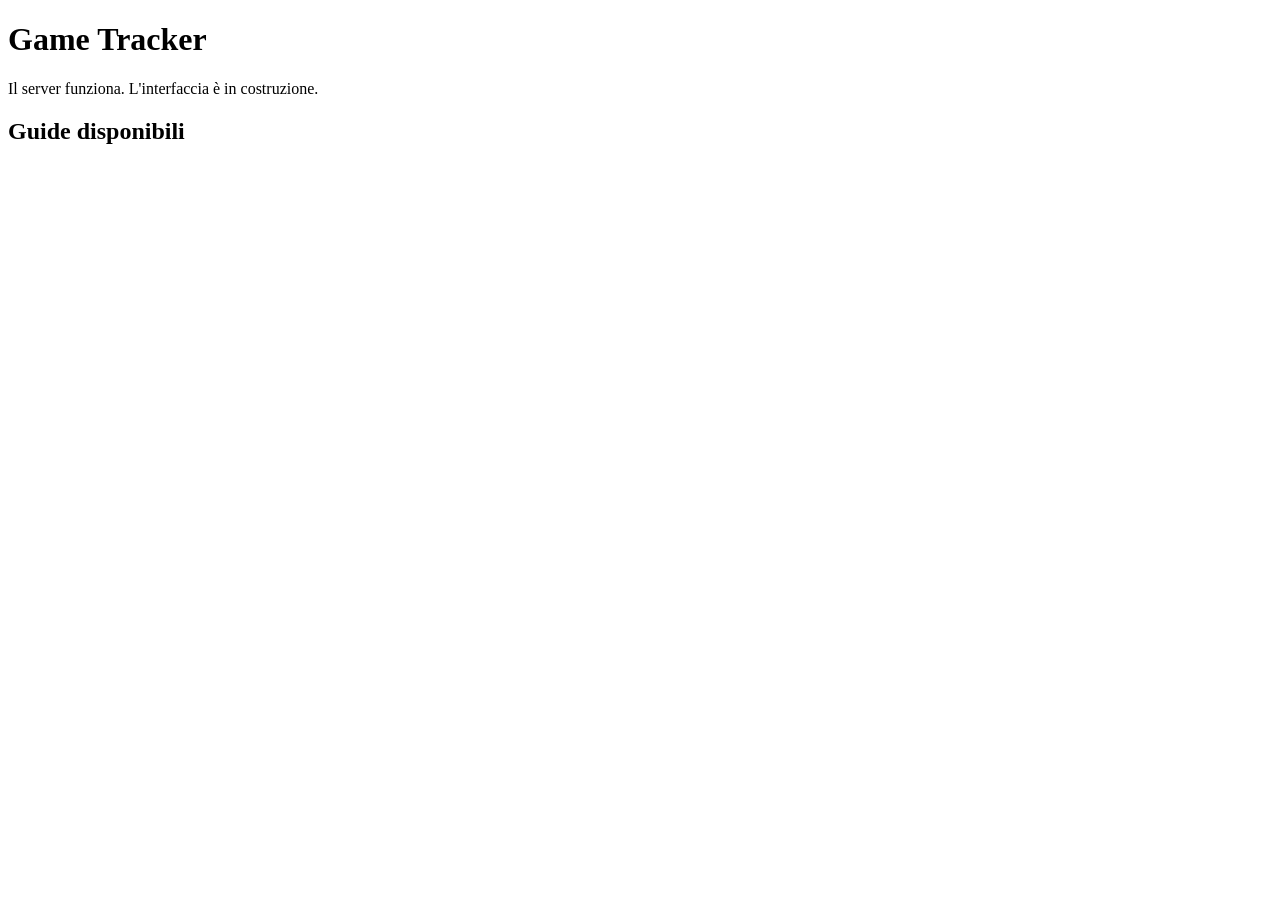
==== public/index.html @ 91b2d066 "Fase 2: server locale con API per guide e progressi Co-Authored-By: Claude Opus 5.5 <noreply@anthrop" ====
<!DOCTYPE html>
<html lang="it">
<head>
  <meta charset="utf-8">
  <meta name="viewport" content="width=device-width, initial-scale=1">
  <title>Game Tracker</title>
</head>
<body>
  <!-- Pagina provvisoria: l'interfaccia vera arriva nella fase 3 -->
  <h1>Game Tracker</h1>
  <p>Il server funziona. L'interfaccia è in costruzione.</p>
  <h2>Guide disponibili</h2>
  <ul id="giochi"></ul>

  <script>
    // Chiede al server l'elenco dei giochi e li mostra come link alla guida (in formato JSON)
    fetch('/api/giochi')
      .then((risposta) => risposta.json())
      .then((giochi) => {
        const lista = document.getElementById('giochi');
        if (giochi.length === 0) lista.innerHTML = '<li>Nessuna guida presente</li>';
        for (const gioco of giochi) {
          const voce = document.createElement('li');
          voce.innerHTML = `<a href="/api/giochi/${gioco.id}">${gioco.titolo}</a> (${gioco.piattaforma}) — storia ${gioco.completamento.storia}%, totale ${gioco.completamento.totale}%`;
          lista.appendChild(voce);
        }
      });
  </script>
</body>
</html>
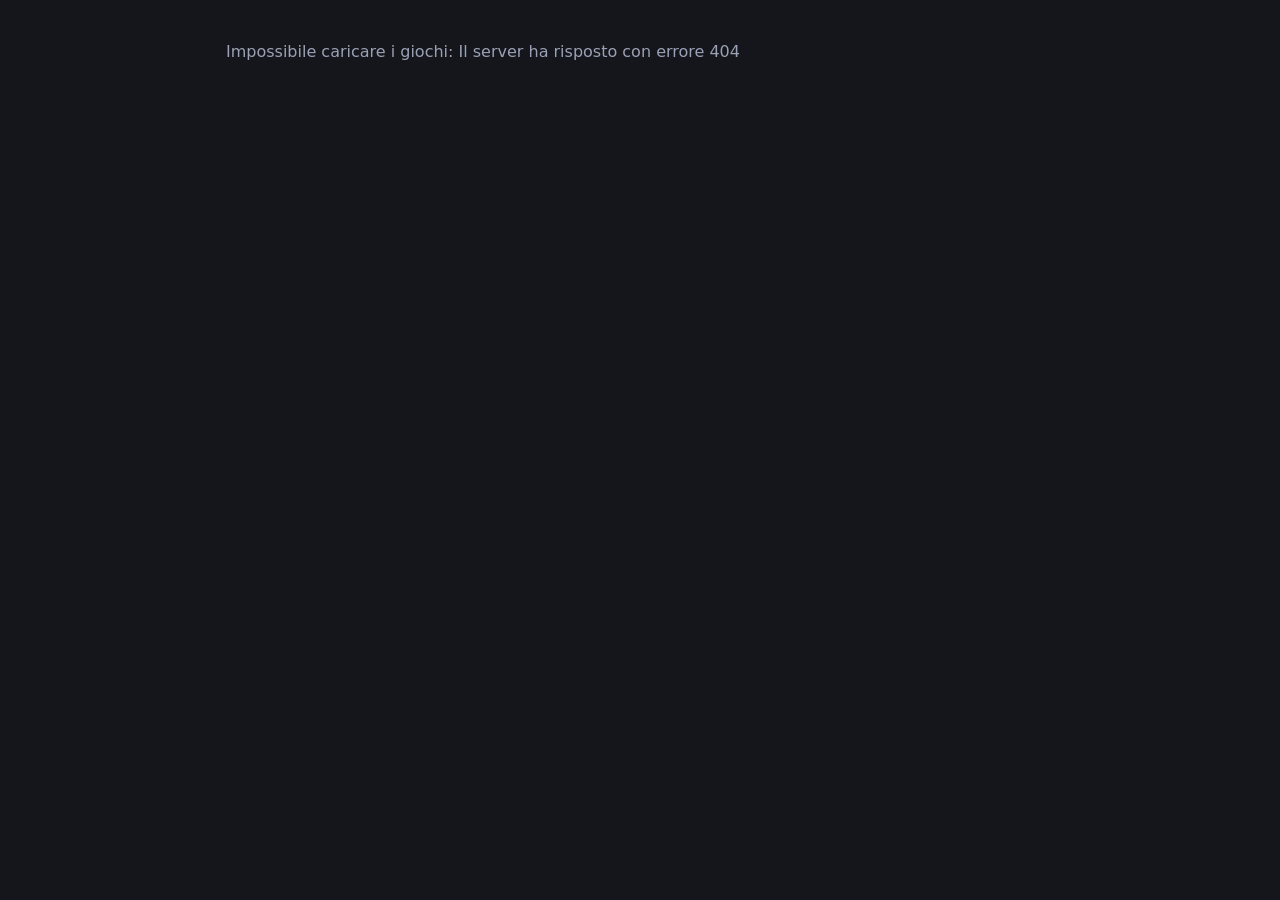
==== commit c02dac0c: "Fase 3: interfaccia con timeline, spunte, Sono qui, trofei e filtri Co-Authored-By: Claude Sonnet 5." ====
--- a/public/index.html
+++ b/public/index.html
@@ -4,27 +4,14 @@
   <meta charset="utf-8">
   <meta name="viewport" content="width=device-width, initial-scale=1">
   <title>Game Tracker</title>
+  <link rel="stylesheet" href="style.css">
 </head>
 <body>
-  <!-- Pagina provvisoria: l'interfaccia vera arriva nella fase 3 -->
-  <h1>Game Tracker</h1>
-  <p>Il server funziona. L'interfaccia è in costruzione.</p>
-  <h2>Guide disponibili</h2>
-  <ul id="giochi"></ul>
+  <!-- Tutto il contenuto viene creato da app.js dentro questo elemento -->
+  <div id="app"></div>
+  <!-- Messaggio temporaneo (es. errore di salvataggio) -->
+  <div id="avviso" class="avviso nascosto" role="status"></div>
 
-  <script>
-    // Chiede al server l'elenco dei giochi e li mostra come link alla guida (in formato JSON)
-    fetch('/api/giochi')
-      .then((risposta) => risposta.json())
-      .then((giochi) => {
-        const lista = document.getElementById('giochi');
-        if (giochi.length === 0) lista.innerHTML = '<li>Nessuna guida presente</li>';
-        for (const gioco of giochi) {
-          const voce = document.createElement('li');
-          voce.innerHTML = `<a href="/api/giochi/${gioco.id}">${gioco.titolo}</a> (${gioco.piattaforma}) — storia ${gioco.completamento.storia}%, totale ${gioco.completamento.totale}%`;
-          lista.appendChild(voce);
-        }
-      });
-  </script>
+  <script src="app.js"></script>
 </body>
 </html>
--- a/public/style.css
+++ b/public/style.css
@@ -0,0 +1,227 @@
+/* =============================================================================
+   Game Tracker — stile
+   Le "variabili" qui sotto (--nome) sono i colori: cambiandole qui cambiano ovunque.
+   ============================================================================= */
+
+:root {
+  --sfondo: #14161c;
+  --pannello: #1d2029;
+  --pannello-2: #262a35;
+  --bordo: #343948;
+  --testo: #e8eaf0;
+  --testo-tenue: #9aa1b4;
+  --accento: #5b9cff;
+
+  --storia: #5b9cff;
+  --collezionabile: #f2b84b;
+  --trofeo: #c58bff;
+  --secondaria: #52d1a0;
+  --avviso: #ff9b54;
+  --ok: #52d17a;
+
+  --raggio: 10px;
+}
+
+* { box-sizing: border-box; }
+
+body {
+  margin: 0;
+  background: var(--sfondo);
+  color: var(--testo);
+  font: 16px/1.5 system-ui, "Segoe UI", Roboto, sans-serif;
+}
+
+a { color: var(--accento); }
+.nascosto { display: none !important; }
+
+button {
+  font: inherit;
+  color: var(--testo);
+  background: var(--pannello-2);
+  border: 1px solid var(--bordo);
+  border-radius: 8px;
+  padding: 6px 12px;
+  cursor: pointer;
+}
+button:hover { border-color: var(--accento); }
+button:focus-visible, input:focus-visible, summary:focus-visible {
+  outline: 2px solid var(--accento);
+  outline-offset: 2px;
+}
+
+.contenitore { max-width: 860px; margin: 0 auto; padding: 0 16px 80px; }
+
+/* ------------------------------------------------------------------ Home */
+.titolo-app { padding: 32px 0 8px; margin: 0; font-size: 1.8rem; }
+.sottotitolo { margin: 0 0 24px; color: var(--testo-tenue); }
+
+.elenco-giochi { display: grid; gap: 12px; }
+.scheda-gioco {
+  display: block;
+  padding: 16px 18px;
+  background: var(--pannello);
+  border: 1px solid var(--bordo);
+  border-radius: var(--raggio);
+  color: inherit;
+  text-decoration: none;
+}
+.scheda-gioco:hover { border-color: var(--accento); }
+.scheda-gioco h2 { margin: 0 0 4px; font-size: 1.15rem; }
+.scheda-gioco p { margin: 0; color: var(--testo-tenue); font-size: .92rem; }
+
+/* ----------------------------------------------------- Intestazione gioco */
+.intestazione {
+  position: sticky;
+  top: 0;
+  z-index: 10;
+  background: var(--sfondo);
+  border-bottom: 1px solid var(--bordo);
+  padding: 12px 0 0;
+}
+.riga-titolo { display: flex; align-items: baseline; gap: 12px; flex-wrap: wrap; }
+.riga-titolo h1 { margin: 0; font-size: 1.3rem; }
+.riga-titolo .piattaforma { color: var(--testo-tenue); font-size: .9rem; }
+.indietro { margin-right: auto; padding: 2px 10px; }
+
+.riepilogo { display: flex; flex-wrap: wrap; gap: 6px 14px; margin: 10px 0; font-size: .9rem; }
+.contatore { color: var(--testo-tenue); }
+.contatore strong { color: var(--testo); }
+.contatore.completo strong { color: var(--ok); }
+
+.schede { display: flex; gap: 4px; }
+.scheda {
+  background: none;
+  border: none;
+  border-bottom: 3px solid transparent;
+  border-radius: 0;
+  padding: 8px 14px;
+  color: var(--testo-tenue);
+}
+.scheda.attiva { color: var(--testo); border-bottom-color: var(--accento); }
+
+/* ------------------------------------------------------------------ Filtri */
+.filtri { display: flex; flex-wrap: wrap; gap: 8px; align-items: center; margin: 16px 0; }
+.filtri .gruppo { display: inline-flex; border: 1px solid var(--bordo); border-radius: 8px; overflow: hidden; }
+.filtri .gruppo button { border: none; border-radius: 0; background: var(--pannello); }
+.filtri .gruppo button.attivo { background: var(--accento); color: #0b1020; font-weight: 600; }
+.filtri label { display: inline-flex; gap: 6px; align-items: center; color: var(--testo-tenue); cursor: pointer; }
+.filtri .spazio { margin-left: auto; display: flex; gap: 6px; }
+
+/* ------------------------------------------------------------- Avvisi box */
+.box-avviso {
+  background: rgba(255, 155, 84, .1);
+  border: 1px solid var(--avviso);
+  border-radius: var(--raggio);
+  padding: 10px 14px;
+  margin: 0 0 16px;
+  font-size: .92rem;
+}
+.box-avviso h3 { margin: 0 0 6px; font-size: .98rem; color: var(--avviso); }
+.box-avviso ul { margin: 4px 0 8px; padding-left: 20px; }
+.box-avviso p { margin: 4px 0; }
+
+/* ---------------------------------------------------------------- Capitoli */
+.capitolo {
+  background: var(--pannello);
+  border: 1px solid var(--bordo);
+  border-radius: var(--raggio);
+  margin-bottom: 12px;
+  overflow: hidden;
+}
+.capitolo.corrente { border-color: var(--accento); }
+
+.testata-capitolo {
+  display: flex;
+  align-items: center;
+  gap: 12px;
+  width: 100%;
+  text-align: left;
+  background: none;
+  border: none;
+  border-radius: 0;
+  padding: 12px 16px;
+}
+.testata-capitolo .freccia { transition: transform .15s; color: var(--testo-tenue); }
+.capitolo.aperto .freccia { transform: rotate(90deg); }
+.testata-capitolo .numero { color: var(--testo-tenue); min-width: 1.6em; }
+.testata-capitolo .nome { font-weight: 600; flex: 1; }
+.testata-capitolo .stato { color: var(--testo-tenue); font-size: .82rem; text-align: right; }
+.capitolo.finito .testata-capitolo .nome::after { content: " ✓"; color: var(--ok); }
+
+.corpo-capitolo { display: none; border-top: 1px solid var(--bordo); }
+.capitolo.aperto .corpo-capitolo { display: block; }
+.riepilogo-capitolo { margin: 0; padding: 10px 16px; color: var(--testo-tenue); font-size: .9rem; border-bottom: 1px solid var(--bordo); }
+
+/* -------------------------------------------------------------------- Passi */
+.passo {
+  display: flex;
+  gap: 12px;
+  padding: 12px 16px;
+  border-bottom: 1px solid var(--bordo);
+  border-left: 4px solid var(--colore, var(--storia));
+}
+.passo:last-child { border-bottom: none; }
+.passo.t-collezionabile { --colore: var(--collezionabile); background: rgba(242, 184, 75, .04); }
+.passo.t-trofeo { --colore: var(--trofeo); background: rgba(197, 139, 255, .04); }
+.passo.t-secondaria { --colore: var(--secondaria); background: rgba(82, 209, 160, .04); }
+.passo.fatto .contenuto { opacity: .5; }
+.passo.fatto .titolo-passo { text-decoration: line-through; }
+.passo.qui { box-shadow: inset 0 0 0 2px var(--accento); background: rgba(91, 156, 255, .1); }
+
+.passo input[type="checkbox"], .trofeo-riga input[type="checkbox"] {
+  width: 22px; height: 22px; margin-top: 2px; flex: none; cursor: pointer; accent-color: var(--ok);
+}
+.contenuto { flex: 1; min-width: 0; }
+.titolo-passo { font-weight: 600; margin: 0; }
+.passo.t-storia .titolo-passo { font-size: 1.02rem; }
+.passo:not(.t-storia) .titolo-passo { font-weight: 500; }
+.etichetta { font-size: .78rem; color: var(--colore); text-transform: uppercase; letter-spacing: .04em; font-weight: 700; }
+
+.contenuto p { margin: 6px 0 0; }
+.dove { color: var(--testo); }
+.dove b, .nota b { color: var(--testo-tenue); font-weight: 600; }
+.nota, .nota-mancabile, .nota-verifica { font-size: .9rem; color: var(--testo-tenue); }
+.nota-mancabile { color: var(--avviso); }
+.nota-verifica { color: var(--avviso); }
+
+details.soluzione { margin-top: 8px; background: var(--pannello-2); border-radius: 8px; padding: 6px 12px; }
+details.soluzione summary { cursor: pointer; color: var(--accento); }
+details.soluzione p { margin: 6px 0 2px; }
+
+.azioni-passo { margin-top: 8px; }
+.azioni-passo button { font-size: .85rem; padding: 3px 10px; }
+.passo.qui .azioni-passo button { background: var(--accento); color: #0b1020; border-color: var(--accento); font-weight: 600; }
+
+/* ------------------------------------------------------------------ Trofei */
+.trofeo-riga {
+  display: flex; gap: 12px; padding: 12px 16px; margin-bottom: 8px;
+  background: var(--pannello); border: 1px solid var(--bordo); border-radius: var(--raggio);
+}
+.trofeo-riga.fatto .contenuto { opacity: .5; }
+.trofeo-riga.pronto { border-color: var(--ok); }
+.grado { font-size: .75rem; font-weight: 700; text-transform: uppercase; padding: 1px 8px; border-radius: 999px; color: #14161c; margin-left: 6px; }
+.grado.platino { background: #bfe3ff; }
+.grado.oro { background: #f2c94c; }
+.grado.argento { background: #cfd4de; }
+.grado.bronzo { background: #d99062; }
+.grado.obiettivo { background: #9ad1ff; }
+.avanzamento { font-size: .88rem; color: var(--testo-tenue); margin-top: 6px; }
+.avanzamento.pronto { color: var(--ok); font-weight: 600; }
+
+/* -------------------------------------------------------------------- Info */
+.info h2 { font-size: 1.1rem; margin: 24px 0 8px; }
+.info ul, .info ol { padding-left: 22px; }
+.info li { margin-bottom: 6px; }
+
+/* ------------------------------------------------------------ Messaggi vari */
+.avviso {
+  position: fixed; left: 50%; bottom: 20px; transform: translateX(-50%);
+  background: #5a2430; border: 1px solid #ff6b81; color: #fff;
+  padding: 10px 16px; border-radius: 8px; z-index: 50; max-width: 90vw;
+}
+.vuoto { color: var(--testo-tenue); padding: 24px 0; }
+
+@media (max-width: 560px) {
+  .testata-capitolo .stato { display: none; }
+  .passo, .trofeo-riga { padding: 12px; }
+}
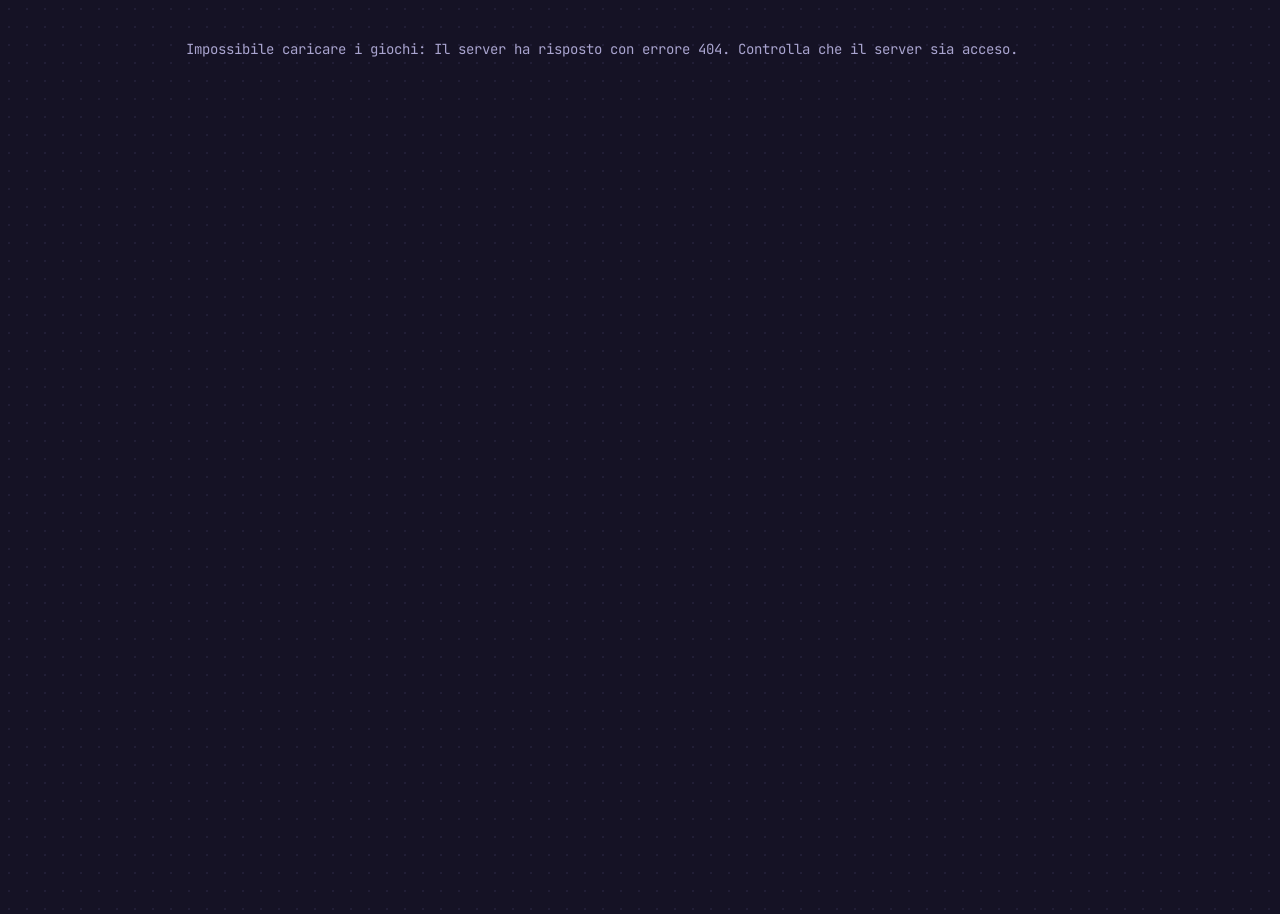
==== commit 2a37a770: "Nuovo stile retro/pixel in stile Hyprland Barra waybar, finestre a gradini, font pixel locali, icone" ====
--- a/public/index.html
+++ b/public/index.html
@@ -2,15 +2,22 @@
 <html lang="it">
 <head>
   <meta charset="utf-8">
-  <meta name="viewport" content="width=device-width, initial-scale=1">
+  <meta name="viewport" content="width=device-width, initial-scale=1, viewport-fit=cover">
+  <meta name="theme-color" content="#151225">
+  <meta name="color-scheme" content="dark">
   <title>Game Tracker</title>
+  <link rel="preload" href="fonts/pixelify-sans.woff2" as="font" type="font/woff2" crossorigin>
+  <link rel="preload" href="fonts/jetbrains-mono.woff2" as="font" type="font/woff2" crossorigin>
   <link rel="stylesheet" href="style.css">
 </head>
 <body>
+  <a class="salta" href="#contenuto">Vai al contenuto</a>
+
   <!-- Tutto il contenuto viene creato da app.js dentro questo elemento -->
   <div id="app"></div>
-  <!-- Messaggio temporaneo (es. errore di salvataggio) -->
-  <div id="avviso" class="avviso nascosto" role="status"></div>
+
+  <!-- Messaggio temporaneo (es. errore di salvataggio); aria-live lo fa leggere ai lettori di schermo -->
+  <div id="avviso" class="avviso nascosto" role="status" aria-live="polite"></div>
 
   <script src="app.js"></script>
 </body>
--- a/public/style.css
+++ b/public/style.css
@@ -1,227 +1,346 @@
 /* =============================================================================
-   Game Tracker — stile
-   Le "variabili" qui sotto (--nome) sono i colori: cambiandole qui cambiano ovunque.
+   Game Tracker — stile "desktop retrò"
+   Idea: un tiling window manager (alla Hyprland) in versione pixel art.
+   - la barra in alto è la "waybar": spazi di lavoro a sinistra, contatori a destra
+   - ogni capitolo è una finestra con bordo a gradini; quella attiva ha il bordo a gradiente
+   - angoli a gradini e ombre dure: niente sfumature morbide
+   Le variabili (--nome) sono i colori: cambiandole qui cambiano ovunque.
    ============================================================================= */
 
+@font-face {
+  font-family: "Pixelify Sans";
+  src: url("fonts/pixelify-sans.woff2") format("woff2");
+  font-weight: 400 700;
+  font-display: swap;
+}
+@font-face {
+  font-family: "JetBrains Mono";
+  src: url("fonts/jetbrains-mono.woff2") format("woff2");
+  font-weight: 100 800;
+  font-display: swap;
+}
+
 :root {
-  --sfondo: #14161c;
-  --pannello: #1d2029;
-  --pannello-2: #262a35;
-  --bordo: #343948;
-  --testo: #e8eaf0;
-  --testo-tenue: #9aa1b4;
-  --accento: #5b9cff;
-
-  --storia: #5b9cff;
-  --collezionabile: #f2b84b;
-  --trofeo: #c58bff;
-  --secondaria: #52d1a0;
-  --avviso: #ff9b54;
-  --ok: #52d17a;
-
-  --raggio: 10px;
+  color-scheme: dark;
+
+  --sfondo: #151225;
+  --punti: rgba(176, 160, 255, .08);
+  --superficie: #1e1a35;
+  --superficie-2: #2a2549;
+  --superficie-3: #383160;
+  --bordo: #3d3766;
+  --testo: #e8e4ff;
+  --tenue: #a9a4cf;
+  --inchiostro: #0e0b1c;      /* testo scuro sopra i colori pieni */
+
+  --ciano: #33ccff;
+  --verde: #00ff99;
+  --ok: #5af78e;
+  --oro: #ffcb6b;
+  --magenta: #ff79c6;
+  --viola: #b794f6;
+  --arancio: #ff9e64;
+
+  --gradiente: linear-gradient(45deg, var(--ciano), var(--verde));
+
+  --font-pixel: "Pixelify Sans", "Courier New", monospace;
+  --font-testo: "JetBrains Mono", ui-monospace, Consolas, monospace;
+
+  /* Angolo a gradini: 2 "pixel" per lato, ogni pixel è --s */
+  --s: 3px;
+  --pixel: polygon(
+    calc(var(--s) * 2) 0, calc(100% - var(--s) * 2) 0,
+    calc(100% - var(--s) * 2) var(--s), calc(100% - var(--s)) var(--s),
+    calc(100% - var(--s)) calc(var(--s) * 2), 100% calc(var(--s) * 2),
+    100% calc(100% - var(--s) * 2), calc(100% - var(--s)) calc(100% - var(--s) * 2),
+    calc(100% - var(--s)) calc(100% - var(--s)), calc(100% - var(--s) * 2) calc(100% - var(--s)),
+    calc(100% - var(--s) * 2) 100%, calc(var(--s) * 2) 100%,
+    calc(var(--s) * 2) calc(100% - var(--s)), var(--s) calc(100% - var(--s)),
+    var(--s) calc(100% - var(--s) * 2), 0 calc(100% - var(--s) * 2),
+    0 calc(var(--s) * 2), var(--s) calc(var(--s) * 2),
+    var(--s) var(--s), calc(var(--s) * 2) var(--s)
+  );
+  --ombra: drop-shadow(4px 4px 0 #0a0817);
 }
 
 * { box-sizing: border-box; }
+
+html {
+  scroll-padding-top: 128px;  /* la barra fissa in alto (anche su due righe) non deve coprire ciò a cui si scorre */
+  -webkit-text-size-adjust: 100%;
+}
 
 body {
   margin: 0;
+  min-height: 100vh;
+  background-color: var(--sfondo);
+  background-image: radial-gradient(circle, var(--punti) 1.5px, transparent 1.5px);
+  background-size: 18px 18px;
+  color: var(--testo);
+  font: 14px/1.7 var(--font-testo);
+  -webkit-tap-highlight-color: transparent;
+  touch-action: manipulation;
+}
+
+a { color: var(--ciano); }
+.nascosto { display: none !important; }
+
+h1, h2, h3 { font-family: var(--font-pixel); font-weight: 600; text-wrap: balance; margin: 0; }
+
+.salta {
+  position: absolute; left: 12px; top: -60px; z-index: 100;
+  background: var(--ciano); color: var(--inchiostro); padding: 8px 14px; font-family: var(--font-pixel);
+}
+.salta:focus { top: 12px; }
+
+:focus-visible { outline: 2px solid var(--ciano); outline-offset: 2px; }
+
+.icona { display: inline-block; vertical-align: -1px; flex: none; image-rendering: pixelated; }
+
+.pagina {
+  max-width: 940px;
+  margin: 0 auto;
+  padding: 0 max(16px, env(safe-area-inset-right)) 96px max(16px, env(safe-area-inset-left));
+}
+
+/* ------------------------------------------------------------------ Pulsanti */
+.btn {
+  --s: 2px;
+  font: 600 14px/1 var(--font-pixel);
+  color: var(--testo);
+  background: var(--superficie-2);
+  border: 0;
+  padding: 9px 14px;
+  cursor: pointer;
+  clip-path: var(--pixel);
+  text-decoration: none;
+  display: inline-flex; align-items: center; gap: 8px;
+}
+.btn:hover { background: var(--superficie-3); color: #fff; }
+.btn:focus-visible { outline-offset: -5px; }
+.btn[aria-pressed="true"] { background: var(--gradiente); color: var(--inchiostro); }
+
+/* ------------------------------------------------------------- Barra (waybar) */
+.barra {
+  position: sticky;
+  top: 8px;
+  z-index: 20;
+  margin: 8px 0 16px;
+  filter: var(--ombra);
+}
+.barra-in {
+  --s: 3px;
+  display: flex; flex-wrap: wrap; align-items: center; gap: 6px 12px;
+  background: var(--superficie);
+  clip-path: var(--pixel);
+  padding: 8px 12px;
+}
+.spazi { display: flex; gap: 4px; }
+.spazio {
+  --s: 2px;
+  font: 600 15px/1 var(--font-pixel);
+  color: var(--tenue);
+  text-decoration: none;
+  padding: 8px 12px;
+  clip-path: var(--pixel);
+}
+.spazio:hover { color: var(--testo); background: var(--superficie-2); }
+.spazio[aria-current="page"] { background: var(--gradiente); color: var(--inchiostro); }
+.spazio:focus-visible { outline-offset: -5px; }
+.barra .indietro { margin-right: 4px; }
+
+.moduli { display: flex; flex-wrap: wrap; gap: 6px; margin-left: auto; }
+.modulo {
+  --s: 2px;
+  display: inline-flex; align-items: center; gap: 6px;
+  background: var(--superficie-2);
+  clip-path: var(--pixel);
+  padding: 5px 10px;
+  font: 500 14px/1.2 var(--font-pixel);
+  color: var(--tenue);
+  white-space: nowrap;
+}
+.modulo b { color: var(--testo); font-variant-numeric: tabular-nums; font-weight: 600; }
+.modulo.completo b { color: var(--ok); }
+.modulo .icona { color: var(--colore-modulo, var(--tenue)); }
+.m-storia { --colore-modulo: var(--ciano); }
+.m-oro { --colore-modulo: var(--oro); }
+.m-trofeo { --colore-modulo: var(--magenta); }
+
+/* ---------------------------------------------------------------- Titolo gioco */
+.titolo-gioco { margin: 24px 0 20px; }
+.titolo-gioco h1 { font-size: 34px; line-height: 1.15; }
+.titolo-gioco p { margin: 6px 0 0; color: var(--tenue); }
+
+/* -------------------------------------------------------------------- Finestre */
+.finestra { --bordo-finestra: var(--bordo); background: var(--bordo-finestra); padding: 2px; clip-path: var(--pixel); }
+.finestra-in { background: var(--superficie); clip-path: var(--pixel); }
+.capitolo { margin-bottom: 18px; filter: var(--ombra); }
+.capitolo.corrente .finestra { --bordo-finestra: var(--gradiente); }
+
+.testata { font-size: 18px; }
+.testata button {
+  display: flex; align-items: center; gap: 12px; flex-wrap: wrap;
+  width: 100%;
+  background: none; border: 0; color: inherit; font: inherit; text-align: left;
+  padding: 14px 16px;
+  cursor: pointer;
+}
+.testata button:hover { background: var(--superficie-2); }
+.testata button:focus-visible { outline-offset: -4px; }
+.testata .freccia { color: var(--tenue); }
+.capitolo.aperto .freccia { transform: rotate(90deg); }
+.testata .numero { color: var(--tenue); font-variant-numeric: tabular-nums; }
+.testata .nome { flex: 1; min-width: 0; overflow-wrap: anywhere; }
+.testata .mini { display: flex; gap: 6px; }
+.mini .modulo { font-size: 13px; padding: 3px 8px; background: var(--superficie-3); }
+.capitolo.finito .nome::after {
+  content: ""; display: inline-block; width: 14px; height: 10px; margin-left: 10px;
+  background: var(--ok);
+  -webkit-mask: var(--spunta) center / contain no-repeat; mask: var(--spunta) center / contain no-repeat;
+}
+
+.corpo { display: none; border-top: 2px solid var(--bordo); }
+.capitolo.aperto .corpo { display: block; }
+.riepilogo-capitolo { margin: 0; padding: 12px 16px; color: var(--tenue); border-bottom: 2px dotted var(--bordo); text-wrap: pretty; }
+
+/* ----------------------------------------------------------------------- Passi */
+.passo {
+  --colore: var(--ciano);
+  display: grid;
+  grid-template-columns: 22px minmax(0, 1fr);
+  gap: 14px;
+  padding: 14px 16px 14px 18px;
+  border-bottom: 2px dotted var(--bordo);
+  box-shadow: inset 4px 0 0 var(--colore);
+  scroll-margin-top: 128px;
+}
+.passo:last-child { border-bottom: 0; }
+.passo.t-collezionabile { --colore: var(--oro); }
+.passo.t-trofeo { --colore: var(--magenta); }
+.passo.t-secondaria { --colore: var(--viola); }
+.passo.fatto .contenuto { opacity: .55; }
+.passo.fatto .titolo-passo { text-decoration: line-through; text-decoration-thickness: 2px; }
+.passo.qui {
+  background: rgba(51, 204, 255, .09);
+  box-shadow: inset 4px 0 0 var(--colore), inset 0 0 0 2px var(--ciano);
+}
+
+.spunta {
+  appearance: none; -webkit-appearance: none;
+  width: 22px; height: 22px; margin: 2px 0 0;
   background: var(--sfondo);
-  color: var(--testo);
-  font: 16px/1.5 system-ui, "Segoe UI", Roboto, sans-serif;
-}
-
-a { color: var(--accento); }
-.nascosto { display: none !important; }
-
-button {
-  font: inherit;
-  color: var(--testo);
-  background: var(--pannello-2);
-  border: 1px solid var(--bordo);
-  border-radius: 8px;
-  padding: 6px 12px;
+  border: 2px solid var(--tenue);
+  border-radius: 0;
   cursor: pointer;
 }
-button:hover { border-color: var(--accento); }
-button:focus-visible, input:focus-visible, summary:focus-visible {
-  outline: 2px solid var(--accento);
-  outline-offset: 2px;
-}
-
-.contenitore { max-width: 860px; margin: 0 auto; padding: 0 16px 80px; }
-
-/* ------------------------------------------------------------------ Home */
-.titolo-app { padding: 32px 0 8px; margin: 0; font-size: 1.8rem; }
-.sottotitolo { margin: 0 0 24px; color: var(--testo-tenue); }
-
-.elenco-giochi { display: grid; gap: 12px; }
-.scheda-gioco {
-  display: block;
-  padding: 16px 18px;
-  background: var(--pannello);
-  border: 1px solid var(--bordo);
-  border-radius: var(--raggio);
-  color: inherit;
-  text-decoration: none;
-}
-.scheda-gioco:hover { border-color: var(--accento); }
-.scheda-gioco h2 { margin: 0 0 4px; font-size: 1.15rem; }
-.scheda-gioco p { margin: 0; color: var(--testo-tenue); font-size: .92rem; }
-
-/* ----------------------------------------------------- Intestazione gioco */
-.intestazione {
-  position: sticky;
-  top: 0;
-  z-index: 10;
-  background: var(--sfondo);
-  border-bottom: 1px solid var(--bordo);
-  padding: 12px 0 0;
-}
-.riga-titolo { display: flex; align-items: baseline; gap: 12px; flex-wrap: wrap; }
-.riga-titolo h1 { margin: 0; font-size: 1.3rem; }
-.riga-titolo .piattaforma { color: var(--testo-tenue); font-size: .9rem; }
-.indietro { margin-right: auto; padding: 2px 10px; }
-
-.riepilogo { display: flex; flex-wrap: wrap; gap: 6px 14px; margin: 10px 0; font-size: .9rem; }
-.contatore { color: var(--testo-tenue); }
-.contatore strong { color: var(--testo); }
-.contatore.completo strong { color: var(--ok); }
-
-.schede { display: flex; gap: 4px; }
-.scheda {
-  background: none;
-  border: none;
-  border-bottom: 3px solid transparent;
-  border-radius: 0;
-  padding: 8px 14px;
-  color: var(--testo-tenue);
-}
-.scheda.attiva { color: var(--testo); border-bottom-color: var(--accento); }
-
-/* ------------------------------------------------------------------ Filtri */
-.filtri { display: flex; flex-wrap: wrap; gap: 8px; align-items: center; margin: 16px 0; }
-.filtri .gruppo { display: inline-flex; border: 1px solid var(--bordo); border-radius: 8px; overflow: hidden; }
-.filtri .gruppo button { border: none; border-radius: 0; background: var(--pannello); }
-.filtri .gruppo button.attivo { background: var(--accento); color: #0b1020; font-weight: 600; }
-.filtri label { display: inline-flex; gap: 6px; align-items: center; color: var(--testo-tenue); cursor: pointer; }
-.filtri .spazio { margin-left: auto; display: flex; gap: 6px; }
-
-/* ------------------------------------------------------------- Avvisi box */
-.box-avviso {
-  background: rgba(255, 155, 84, .1);
-  border: 1px solid var(--avviso);
-  border-radius: var(--raggio);
-  padding: 10px 14px;
-  margin: 0 0 16px;
-  font-size: .92rem;
-}
-.box-avviso h3 { margin: 0 0 6px; font-size: .98rem; color: var(--avviso); }
+.spunta:hover { border-color: var(--ciano); }
+.spunta:checked {
+  background: var(--ok) var(--spunta-scura) center / 12px no-repeat;
+  border-color: var(--ok);
+}
+
+.contenuto { min-width: 0; }
+.contenuto p { margin: 6px 0 0; max-width: 74ch; overflow-wrap: anywhere; }
+.tipo { display: flex; align-items: center; gap: 8px; color: var(--colore); font: 500 14px/1.2 var(--font-pixel); margin: 0 0 4px !important; }
+.titolo-passo { display: block; font: 600 17px/1.35 var(--font-pixel); cursor: pointer; text-wrap: pretty; }
+.passo:not(.t-storia) .titolo-passo { font-weight: 500; }
+.dove b, .nota b { color: var(--tenue); font-weight: 700; }
+.avvertenza { display: flex; gap: 8px; align-items: flex-start; font-size: 13px; }
+.avvertenza .icona { margin-top: 4px; }
+.avvertenza.mancabile, .avvertenza.verifica { color: var(--arancio); }
+.nota { font-size: 13px; color: var(--tenue); }
+
+details.soluzione { margin-top: 10px; max-width: 74ch; background: var(--superficie-2); padding: 8px 12px; border-left: 4px solid var(--viola); }
+details.soluzione summary { cursor: pointer; font: 500 14px/1.4 var(--font-pixel); color: var(--viola); }
+details.soluzione p { margin: 8px 0 2px; }
+
+.azioni-passo { margin-top: 10px; }
+.azioni-passo .btn { font-size: 13px; padding: 6px 12px; }
+.passo.qui .azioni-passo .btn { background: var(--gradiente); color: var(--inchiostro); }
+.passo.qui .azioni-passo .btn::after {
+  content: ""; width: 8px; height: 14px; background: currentColor; display: inline-block;
+}
+
+/* ------------------------------------------------------------ Filtri e avvisi */
+.strumenti { display: flex; flex-wrap: wrap; gap: 10px; align-items: center; margin-bottom: 18px; }
+.gruppo { display: inline-flex; gap: 4px; flex-wrap: wrap; }
+.strumenti label { display: inline-flex; gap: 10px; align-items: center; cursor: pointer; color: var(--tenue); }
+.strumenti label:hover { color: var(--testo); }
+.strumenti .spazio-flex { margin-left: auto; display: flex; gap: 4px; }
+
+.box-avviso { margin: 0 0 18px; filter: var(--ombra); }
+.box-avviso .finestra { --bordo-finestra: var(--arancio); }
+.box-avviso .finestra-in { padding: 12px 16px; }
+.box-avviso h2 { font-size: 17px; color: var(--arancio); display: flex; gap: 8px; align-items: center; }
+.box-avviso p { margin: 8px 0 2px; }
 .box-avviso ul { margin: 4px 0 8px; padding-left: 20px; }
-.box-avviso p { margin: 4px 0; }
-
-/* ---------------------------------------------------------------- Capitoli */
-.capitolo {
-  background: var(--pannello);
-  border: 1px solid var(--bordo);
-  border-radius: var(--raggio);
-  margin-bottom: 12px;
-  overflow: hidden;
-}
-.capitolo.corrente { border-color: var(--accento); }
-
-.testata-capitolo {
-  display: flex;
-  align-items: center;
-  gap: 12px;
-  width: 100%;
-  text-align: left;
-  background: none;
-  border: none;
-  border-radius: 0;
-  padding: 12px 16px;
-}
-.testata-capitolo .freccia { transition: transform .15s; color: var(--testo-tenue); }
-.capitolo.aperto .freccia { transform: rotate(90deg); }
-.testata-capitolo .numero { color: var(--testo-tenue); min-width: 1.6em; }
-.testata-capitolo .nome { font-weight: 600; flex: 1; }
-.testata-capitolo .stato { color: var(--testo-tenue); font-size: .82rem; text-align: right; }
-.capitolo.finito .testata-capitolo .nome::after { content: " ✓"; color: var(--ok); }
-
-.corpo-capitolo { display: none; border-top: 1px solid var(--bordo); }
-.capitolo.aperto .corpo-capitolo { display: block; }
-.riepilogo-capitolo { margin: 0; padding: 10px 16px; color: var(--testo-tenue); font-size: .9rem; border-bottom: 1px solid var(--bordo); }
-
-/* -------------------------------------------------------------------- Passi */
-.passo {
-  display: flex;
-  gap: 12px;
-  padding: 12px 16px;
-  border-bottom: 1px solid var(--bordo);
-  border-left: 4px solid var(--colore, var(--storia));
-}
-.passo:last-child { border-bottom: none; }
-.passo.t-collezionabile { --colore: var(--collezionabile); background: rgba(242, 184, 75, .04); }
-.passo.t-trofeo { --colore: var(--trofeo); background: rgba(197, 139, 255, .04); }
-.passo.t-secondaria { --colore: var(--secondaria); background: rgba(82, 209, 160, .04); }
-.passo.fatto .contenuto { opacity: .5; }
-.passo.fatto .titolo-passo { text-decoration: line-through; }
-.passo.qui { box-shadow: inset 0 0 0 2px var(--accento); background: rgba(91, 156, 255, .1); }
-
-.passo input[type="checkbox"], .trofeo-riga input[type="checkbox"] {
-  width: 22px; height: 22px; margin-top: 2px; flex: none; cursor: pointer; accent-color: var(--ok);
-}
-.contenuto { flex: 1; min-width: 0; }
-.titolo-passo { font-weight: 600; margin: 0; }
-.passo.t-storia .titolo-passo { font-size: 1.02rem; }
-.passo:not(.t-storia) .titolo-passo { font-weight: 500; }
-.etichetta { font-size: .78rem; color: var(--colore); text-transform: uppercase; letter-spacing: .04em; font-weight: 700; }
-
-.contenuto p { margin: 6px 0 0; }
-.dove { color: var(--testo); }
-.dove b, .nota b { color: var(--testo-tenue); font-weight: 600; }
-.nota, .nota-mancabile, .nota-verifica { font-size: .9rem; color: var(--testo-tenue); }
-.nota-mancabile { color: var(--avviso); }
-.nota-verifica { color: var(--avviso); }
-
-details.soluzione { margin-top: 8px; background: var(--pannello-2); border-radius: 8px; padding: 6px 12px; }
-details.soluzione summary { cursor: pointer; color: var(--accento); }
-details.soluzione p { margin: 6px 0 2px; }
-
-.azioni-passo { margin-top: 8px; }
-.azioni-passo button { font-size: .85rem; padding: 3px 10px; }
-.passo.qui .azioni-passo button { background: var(--accento); color: #0b1020; border-color: var(--accento); font-weight: 600; }
-
-/* ------------------------------------------------------------------ Trofei */
-.trofeo-riga {
-  display: flex; gap: 12px; padding: 12px 16px; margin-bottom: 8px;
-  background: var(--pannello); border: 1px solid var(--bordo); border-radius: var(--raggio);
-}
-.trofeo-riga.fatto .contenuto { opacity: .5; }
-.trofeo-riga.pronto { border-color: var(--ok); }
-.grado { font-size: .75rem; font-weight: 700; text-transform: uppercase; padding: 1px 8px; border-radius: 999px; color: #14161c; margin-left: 6px; }
+
+/* ----------------------------------------------------------------------- Trofei */
+.riga-trofeo { display: grid; grid-template-columns: 22px minmax(0, 1fr); gap: 14px; padding: 14px 16px; }
+.trofeo-card { margin-bottom: 14px; filter: var(--ombra); }
+.trofeo-card.fatto .contenuto { opacity: .55; }
+.trofeo-card.pronto .finestra { --bordo-finestra: var(--ok); }
+.grado { display: inline-block; font: 600 13px/1 var(--font-pixel); padding: 3px 8px; margin-left: 10px; color: var(--inchiostro); vertical-align: 2px; }
 .grado.platino { background: #bfe3ff; }
-.grado.oro { background: #f2c94c; }
-.grado.argento { background: #cfd4de; }
-.grado.bronzo { background: #d99062; }
+.grado.oro { background: #ffd166; }
+.grado.argento { background: #d5d9e6; }
+.grado.bronzo { background: #e0955f; }
 .grado.obiettivo { background: #9ad1ff; }
-.avanzamento { font-size: .88rem; color: var(--testo-tenue); margin-top: 6px; }
-.avanzamento.pronto { color: var(--ok); font-weight: 600; }
-
-/* -------------------------------------------------------------------- Info */
-.info h2 { font-size: 1.1rem; margin: 24px 0 8px; }
-.info ul, .info ol { padding-left: 22px; }
-.info li { margin-bottom: 6px; }
-
-/* ------------------------------------------------------------ Messaggi vari */
+.avanzamento { font-size: 13px; color: var(--tenue); }
+.avanzamento.pronto { color: var(--ok); font-weight: 700; }
+
+/* -------------------------------------------------------------------------- Info */
+.info-testo { padding: 18px 20px; }
+.info-testo h2 { font-size: 20px; margin: 22px 0 8px; color: var(--ciano); }
+.info-testo h2:first-child { margin-top: 0; }
+.info-testo ul, .info-testo ol { padding-left: 22px; max-width: 74ch; }
+.info-testo li { margin-bottom: 8px; }
+.info-testo li::marker { color: var(--verde); }
+
+/* ------------------------------------------------------------------------- Home */
+.titolo-app { font-size: 44px; line-height: 1.1; margin: 40px 0 8px; }
+.titolo-app::before { content: "> "; color: var(--verde); }
+.sottotitolo { margin: 0 0 28px; color: var(--tenue); max-width: 60ch; }
+.elenco-giochi { display: grid; gap: 18px; grid-template-columns: repeat(auto-fill, minmax(min(100%, 380px), 1fr)); }
+.scheda-gioco { display: block; color: inherit; text-decoration: none; filter: var(--ombra); }
+.scheda-gioco .finestra-in { padding: 16px 18px; min-height: 120px; }
+.scheda-gioco:hover .finestra, .scheda-gioco:focus-visible .finestra { --bordo-finestra: var(--gradiente); }
+.scheda-gioco:focus-visible { outline: none; }
+.scheda-gioco h2 { font-size: 22px; overflow-wrap: anywhere; }
+.scheda-gioco p { margin: 4px 0 12px; color: var(--tenue); }
+.scheda-gioco .moduli { margin-left: 0; }
+
+.vuoto { color: var(--tenue); padding: 24px 0; }
+
+/* --------------------------------------------------------------- Avvisi in basso */
 .avviso {
-  position: fixed; left: 50%; bottom: 20px; transform: translateX(-50%);
-  background: #5a2430; border: 1px solid #ff6b81; color: #fff;
-  padding: 10px 16px; border-radius: 8px; z-index: 50; max-width: 90vw;
-}
-.vuoto { color: var(--testo-tenue); padding: 24px 0; }
-
-@media (max-width: 560px) {
-  .testata-capitolo .stato { display: none; }
-  .passo, .trofeo-riga { padding: 12px; }
-}
+  position: fixed; left: 50%; bottom: max(20px, env(safe-area-inset-bottom)); transform: translateX(-50%);
+  background: #5a2036; border: 2px solid var(--magenta); color: #fff;
+  padding: 10px 16px; z-index: 50; max-width: 92vw;
+}
+
+/* ----------------------------------------------------------------- Dettagli vari */
+:root {
+  /* pixel art della spunta, usata come immagine (mask o sfondo) */
+  --spunta: url("data:image/svg+xml,%3Csvg xmlns='http://www.w3.org/2000/svg' viewBox='0 0 7 5' shape-rendering='crispEdges'%3E%3Cpath d='M6 0h1v1H6zM5 1h1v1H5zM0 2h1v1H0zM4 2h1v1H4zM1 3h1v1H1zM3 3h1v1H3zM2 4h1v1H2z'/%3E%3C/svg%3E");
+  --spunta-scura: url("data:image/svg+xml,%3Csvg xmlns='http://www.w3.org/2000/svg' viewBox='0 0 7 5' shape-rendering='crispEdges'%3E%3Cpath fill='%230e0b1c' d='M6 0h1v1H6zM5 1h1v1H5zM0 2h1v1H0zM4 2h1v1H4zM1 3h1v1H1zM3 3h1v1H3zM2 4h1v1H2z'/%3E%3C/svg%3E");
+}
+
+/* Movimento: solo se l'utente non ha chiesto di ridurlo */
+@media (prefers-reduced-motion: no-preference) {
+  .capitolo .freccia { transition: transform .12s steps(3); }
+  .passo.qui .azioni-passo .btn::after { animation: lampeggia 1.1s steps(1) infinite; }
+  @keyframes lampeggia { 50% { opacity: 0; } }
+}
+
+@media (max-width: 640px) {
+  html { scroll-padding-top: 16px; }
+  .passo { scroll-margin-top: 16px; }
+  .barra { position: static; }  /* su telefono la barra occupa troppo spazio per restare fissa */
+  .titolo-gioco h1 { font-size: 26px; }
+  .titolo-app { font-size: 32px; }
+  .moduli { margin-left: 0; }
+  .testata .mini { width: 100%; padding-left: 30px; }
+  .passo, .riga-trofeo { padding-left: 12px; padding-right: 12px; gap: 10px; }
+}
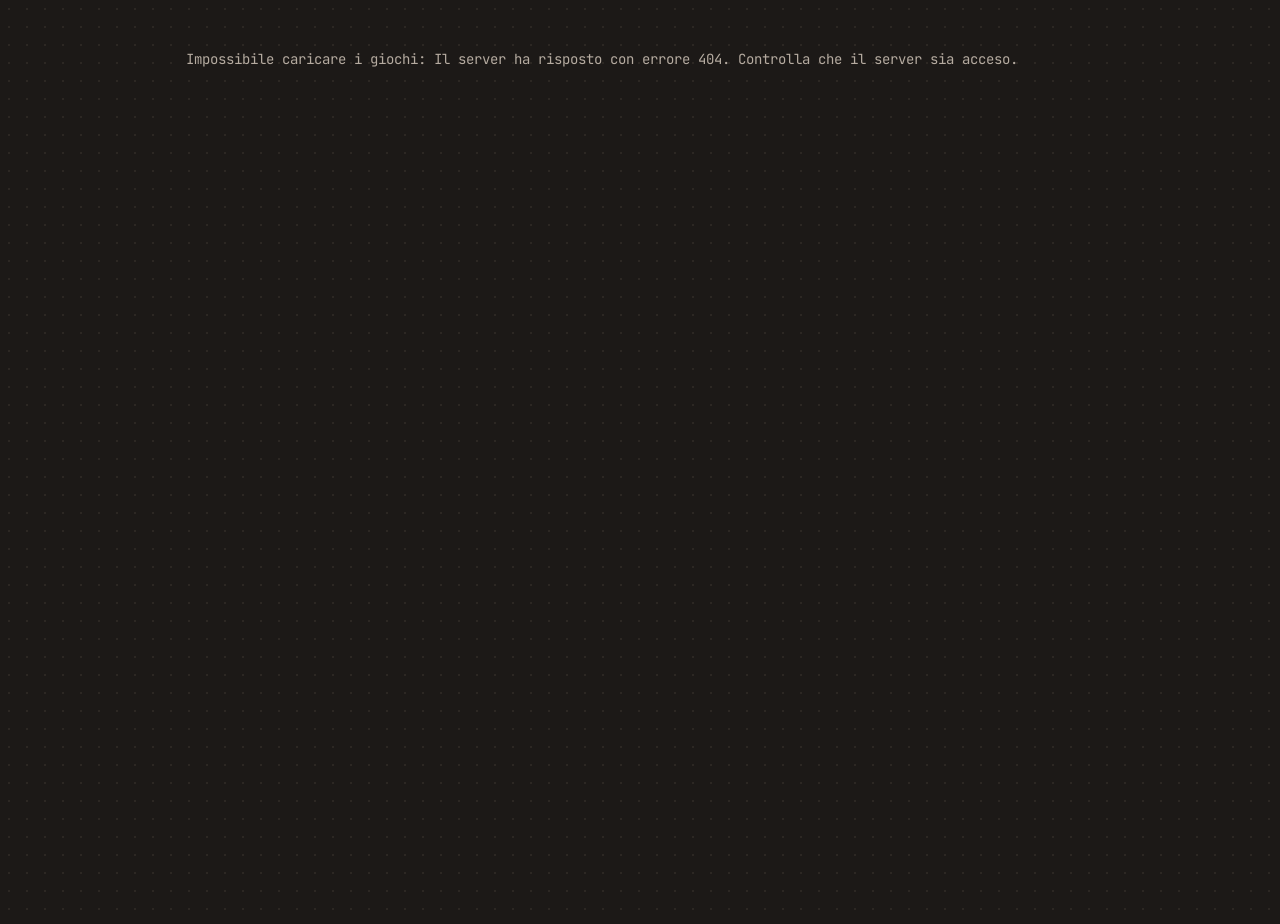
==== commit e21f9ad7: "Barra a tutta larghezza su due sezioni e palette grigio caldo con ambra In alto: Giochi, titolo con " ====
--- a/public/index.html
+++ b/public/index.html
@@ -3,10 +3,10 @@
 <head>
   <meta charset="utf-8">
   <meta name="viewport" content="width=device-width, initial-scale=1, viewport-fit=cover">
-  <meta name="theme-color" content="#151225">
+  <meta name="theme-color" content="#1c1917">
   <meta name="color-scheme" content="dark">
   <title>Game Tracker</title>
-  <link rel="preload" href="fonts/pixelify-sans.woff2" as="font" type="font/woff2" crossorigin>
+  <link rel="preload" href="fonts/jersey-10.woff2" as="font" type="font/woff2" crossorigin>
   <link rel="preload" href="fonts/jetbrains-mono.woff2" as="font" type="font/woff2" crossorigin>
   <link rel="stylesheet" href="style.css">
 </head>
--- a/public/style.css
+++ b/public/style.css
@@ -8,9 +8,9 @@
    ============================================================================= */
 
 @font-face {
-  font-family: "Pixelify Sans";
-  src: url("fonts/pixelify-sans.woff2") format("woff2");
-  font-weight: 400 700;
+  font-family: "Jersey 10";
+  src: url("fonts/jersey-10.woff2") format("woff2");
+  font-weight: 400;
   font-display: swap;
 }
 @font-face {
@@ -22,28 +22,34 @@
 
 :root {
   color-scheme: dark;
-
-  --sfondo: #151225;
-  --punti: rgba(176, 160, 255, .08);
-  --superficie: #1e1a35;
-  --superficie-2: #2a2549;
-  --superficie-3: #383160;
-  --bordo: #3d3766;
-  --testo: #e8e4ff;
-  --tenue: #a9a4cf;
-  --inchiostro: #0e0b1c;      /* testo scuro sopra i colori pieni */
-
+  font-synthesis-weight: none;   /* il font pixel ha un solo peso: niente grassetto finto */
+
+  /* Base: grigio caldo scuro */
+  --sfondo: #1c1917;
+  --punti: rgba(255, 232, 200, .07);
+  --superficie: #292524;
+  --superficie-2: #35302d;
+  --superficie-3: #47403b;
+  --bordo: #4d4540;
+  --testo: #f1ebe3;
+  --tenue: #b5aba0;
+  --inchiostro: #1a1511;      /* testo scuro sopra i colori pieni */
+
+  /* Colore principale: ambra (selezione, link, capitolo corrente) */
+  --ambra: #ff9f1c;
+  --ambra-chiaro: #ffc857;
+
+  /* Colori delle icone (invariati) */
   --ciano: #33ccff;
-  --verde: #00ff99;
   --ok: #5af78e;
   --oro: #ffcb6b;
   --magenta: #ff79c6;
   --viola: #b794f6;
   --arancio: #ff9e64;
 
-  --gradiente: linear-gradient(45deg, var(--ciano), var(--verde));
-
-  --font-pixel: "Pixelify Sans", "Courier New", monospace;
+  --gradiente: linear-gradient(45deg, var(--ambra), var(--ambra-chiaro));
+
+  --font-pixel: "Jersey 10", "Courier New", monospace;
   --font-testo: "JetBrains Mono", ui-monospace, Consolas, monospace;
 
   /* Angolo a gradini: 2 "pixel" per lato, ogni pixel è --s */
@@ -60,13 +66,13 @@
     0 calc(var(--s) * 2), var(--s) calc(var(--s) * 2),
     var(--s) var(--s), calc(var(--s) * 2) var(--s)
   );
-  --ombra: drop-shadow(4px 4px 0 #0a0817);
+  --ombra: drop-shadow(4px 4px 0 #0e0c0b);
 }
 
 * { box-sizing: border-box; }
 
 html {
-  scroll-padding-top: 128px;  /* la barra fissa in alto (anche su due righe) non deve coprire ciò a cui si scorre */
+  scroll-padding-top: 190px;  /* la barra fissa in alto (anche con i contatori su due righe) non deve coprire ciò a cui si scorre */
   -webkit-text-size-adjust: 100%;
 }
 
@@ -82,31 +88,31 @@
   touch-action: manipulation;
 }
 
-a { color: var(--ciano); }
+a { color: var(--ambra-chiaro); }
 .nascosto { display: none !important; }
 
-h1, h2, h3 { font-family: var(--font-pixel); font-weight: 600; text-wrap: balance; margin: 0; }
+h1, h2, h3 { font-family: var(--font-pixel); font-weight: 400; text-wrap: balance; margin: 0; }
 
 .salta {
   position: absolute; left: 12px; top: -60px; z-index: 100;
-  background: var(--ciano); color: var(--inchiostro); padding: 8px 14px; font-family: var(--font-pixel);
+  background: var(--ambra); color: var(--inchiostro); padding: 8px 14px; font-family: var(--font-pixel);
 }
 .salta:focus { top: 12px; }
 
-:focus-visible { outline: 2px solid var(--ciano); outline-offset: 2px; }
+:focus-visible { outline: 2px solid var(--ambra); outline-offset: 2px; }
 
 .icona { display: inline-block; vertical-align: -1px; flex: none; image-rendering: pixelated; }
 
 .pagina {
   max-width: 940px;
-  margin: 0 auto;
+  margin: 24px auto 0;
   padding: 0 max(16px, env(safe-area-inset-right)) 96px max(16px, env(safe-area-inset-left));
 }
 
 /* ------------------------------------------------------------------ Pulsanti */
 .btn {
   --s: 2px;
-  font: 600 14px/1 var(--font-pixel);
+  font: 400 18px/1 var(--font-pixel);
   color: var(--testo);
   background: var(--superficie-2);
   border: 0;
@@ -123,22 +129,33 @@
 /* ------------------------------------------------------------- Barra (waybar) */
 .barra {
   position: sticky;
-  top: 8px;
+  top: 0;
   z-index: 20;
-  margin: 8px 0 16px;
-  filter: var(--ombra);
-}
-.barra-in {
-  --s: 3px;
-  display: flex; flex-wrap: wrap; align-items: center; gap: 6px 12px;
   background: var(--superficie);
-  clip-path: var(--pixel);
-  padding: 8px 12px;
-}
+  border-bottom: 3px solid var(--bordo);
+  box-shadow: 0 4px 0 #0e0c0b;       /* ombra dura sotto la barra */
+}
+.barra-riga {
+  padding: 10px max(16px, env(safe-area-inset-right)) 10px max(16px, env(safe-area-inset-left));
+}
+/* Sezione in alto: indietro a sinistra, titolo e schede al centro */
+.barra-alto {
+  display: grid;
+  grid-template-columns: 1fr auto 1fr;
+  align-items: center;
+  gap: 12px;
+}
+.barra-alto .indietro { justify-self: start; }
+.barra-centro { display: flex; align-items: center; justify-content: center; flex-wrap: wrap; gap: 6px 24px; }
+.barra-centro h1 { font-size: 34px; line-height: 1; display: flex; align-items: baseline; gap: 12px; flex-wrap: wrap; }
+.barra-centro .versione { font: 400 18px/1 var(--font-pixel); color: var(--tenue); }
+/* Sezione sotto: i contatori */
+.barra-sotto { border-top: 2px dotted var(--bordo); background: var(--sfondo); }
+.barra-sotto .moduli { justify-content: center; }
 .spazi { display: flex; gap: 4px; }
 .spazio {
   --s: 2px;
-  font: 600 15px/1 var(--font-pixel);
+  font: 400 20px/1 var(--font-pixel);
   color: var(--tenue);
   text-decoration: none;
   padding: 8px 12px;
@@ -147,16 +164,15 @@
 .spazio:hover { color: var(--testo); background: var(--superficie-2); }
 .spazio[aria-current="page"] { background: var(--gradiente); color: var(--inchiostro); }
 .spazio:focus-visible { outline-offset: -5px; }
-.barra .indietro { margin-right: 4px; }
-
-.moduli { display: flex; flex-wrap: wrap; gap: 6px; margin-left: auto; }
+
+.moduli { display: flex; flex-wrap: wrap; gap: 6px; }
 .modulo {
   --s: 2px;
   display: inline-flex; align-items: center; gap: 6px;
   background: var(--superficie-2);
   clip-path: var(--pixel);
   padding: 5px 10px;
-  font: 500 14px/1.2 var(--font-pixel);
+  font: 400 18px/1.2 var(--font-pixel);
   color: var(--tenue);
   white-space: nowrap;
 }
@@ -167,10 +183,6 @@
 .m-oro { --colore-modulo: var(--oro); }
 .m-trofeo { --colore-modulo: var(--magenta); }
 
-/* ---------------------------------------------------------------- Titolo gioco */
-.titolo-gioco { margin: 24px 0 20px; }
-.titolo-gioco h1 { font-size: 34px; line-height: 1.15; }
-.titolo-gioco p { margin: 6px 0 0; color: var(--tenue); }
 
 /* -------------------------------------------------------------------- Finestre */
 .finestra { --bordo-finestra: var(--bordo); background: var(--bordo-finestra); padding: 2px; clip-path: var(--pixel); }
@@ -178,7 +190,7 @@
 .capitolo { margin-bottom: 18px; filter: var(--ombra); }
 .capitolo.corrente .finestra { --bordo-finestra: var(--gradiente); }
 
-.testata { font-size: 18px; }
+.testata { font-size: 24px; }
 .testata button {
   display: flex; align-items: center; gap: 12px; flex-wrap: wrap;
   width: 100%;
@@ -193,7 +205,7 @@
 .testata .numero { color: var(--tenue); font-variant-numeric: tabular-nums; }
 .testata .nome { flex: 1; min-width: 0; overflow-wrap: anywhere; }
 .testata .mini { display: flex; gap: 6px; }
-.mini .modulo { font-size: 13px; padding: 3px 8px; background: var(--superficie-3); }
+.mini .modulo { font-size: 17px; padding: 3px 8px; background: var(--superficie-3); }
 .capitolo.finito .nome::after {
   content: ""; display: inline-block; width: 14px; height: 10px; margin-left: 10px;
   background: var(--ok);
@@ -204,16 +216,40 @@
 .capitolo.aperto .corpo { display: block; }
 .riepilogo-capitolo { margin: 0; padding: 12px 16px; color: var(--tenue); border-bottom: 2px dotted var(--bordo); text-wrap: pretty; }
 
+.riepilogo-capitolo p { margin: 0; max-width: 80ch; }
+.riepilogo-capitolo .mini { margin-top: 8px; flex-wrap: wrap; }
+.modulo.libero { color: var(--viola); }
+.tipo .modulo { color: var(--tenue); }
+
+/* ------------------------------------------------------ Scelte del giocatore */
+.blocco-scelte { margin-bottom: 18px; filter: var(--ombra); }
+.contenuto-scelte { padding: 14px 16px; display: grid; gap: 14px; }
+.scelta h2 { font-size: 24px; margin-bottom: 8px; }
+.scelta .nota { margin: 8px 0 0; max-width: 74ch; }
+
+/* ------------------------------------------------- Contatore delle raccolte */
+.contatore { display: flex; align-items: center; gap: 8px; margin-top: 10px; flex-wrap: wrap; }
+.contatore .btn { min-width: 38px; justify-content: center; padding: 8px 10px; }
+.contatore .num {
+  width: 5.5em; padding: 6px 8px;
+  background: var(--sfondo); color: var(--testo);
+  border: 2px solid var(--tenue); border-radius: 0;
+  font: 400 22px/1.2 var(--font-pixel); text-align: right;
+  font-variant-numeric: tabular-nums;
+}
+.contatore .num:focus-visible { outline: 2px solid var(--ambra); outline-offset: 2px; border-color: var(--ambra); }
+.contatore .su-totale { font: 400 22px/1 var(--font-pixel); color: var(--tenue); font-variant-numeric: tabular-nums; }
+
 /* ----------------------------------------------------------------------- Passi */
 .passo {
-  --colore: var(--ciano);
+  --colore: var(--ambra);
   display: grid;
   grid-template-columns: 22px minmax(0, 1fr);
   gap: 14px;
   padding: 14px 16px 14px 18px;
   border-bottom: 2px dotted var(--bordo);
   box-shadow: inset 4px 0 0 var(--colore);
-  scroll-margin-top: 128px;
+  scroll-margin-top: 190px;
 }
 .passo:last-child { border-bottom: 0; }
 .passo.t-collezionabile { --colore: var(--oro); }
@@ -222,8 +258,8 @@
 .passo.fatto .contenuto { opacity: .55; }
 .passo.fatto .titolo-passo { text-decoration: line-through; text-decoration-thickness: 2px; }
 .passo.qui {
-  background: rgba(51, 204, 255, .09);
-  box-shadow: inset 4px 0 0 var(--colore), inset 0 0 0 2px var(--ciano);
+  background: rgba(255, 159, 28, .1);
+  box-shadow: inset 4px 0 0 var(--colore), inset 0 0 0 2px var(--ambra);
 }
 
 .spunta {
@@ -234,7 +270,7 @@
   border-radius: 0;
   cursor: pointer;
 }
-.spunta:hover { border-color: var(--ciano); }
+.spunta:hover { border-color: var(--ambra); }
 .spunta:checked {
   background: var(--ok) var(--spunta-scura) center / 12px no-repeat;
   border-color: var(--ok);
@@ -242,8 +278,8 @@
 
 .contenuto { min-width: 0; }
 .contenuto p { margin: 6px 0 0; max-width: 74ch; overflow-wrap: anywhere; }
-.tipo { display: flex; align-items: center; gap: 8px; color: var(--colore); font: 500 14px/1.2 var(--font-pixel); margin: 0 0 4px !important; }
-.titolo-passo { display: block; font: 600 17px/1.35 var(--font-pixel); cursor: pointer; text-wrap: pretty; }
+.tipo { display: flex; align-items: center; gap: 8px; color: var(--colore); font: 400 18px/1.2 var(--font-pixel); margin: 0 0 4px !important; }
+.titolo-passo { display: block; font: 400 23px/1.25 var(--font-pixel); cursor: pointer; text-wrap: pretty; }
 .passo:not(.t-storia) .titolo-passo { font-weight: 500; }
 .dove b, .nota b { color: var(--tenue); font-weight: 700; }
 .avvertenza { display: flex; gap: 8px; align-items: flex-start; font-size: 13px; }
@@ -252,11 +288,11 @@
 .nota { font-size: 13px; color: var(--tenue); }
 
 details.soluzione { margin-top: 10px; max-width: 74ch; background: var(--superficie-2); padding: 8px 12px; border-left: 4px solid var(--viola); }
-details.soluzione summary { cursor: pointer; font: 500 14px/1.4 var(--font-pixel); color: var(--viola); }
+details.soluzione summary { cursor: pointer; font: 400 18px/1.4 var(--font-pixel); color: var(--viola); }
 details.soluzione p { margin: 8px 0 2px; }
 
 .azioni-passo { margin-top: 10px; }
-.azioni-passo .btn { font-size: 13px; padding: 6px 12px; }
+.azioni-passo .btn { font-size: 17px; padding: 6px 12px; }
 .passo.qui .azioni-passo .btn { background: var(--gradiente); color: var(--inchiostro); }
 .passo.qui .azioni-passo .btn::after {
   content: ""; width: 8px; height: 14px; background: currentColor; display: inline-block;
@@ -272,7 +308,7 @@
 .box-avviso { margin: 0 0 18px; filter: var(--ombra); }
 .box-avviso .finestra { --bordo-finestra: var(--arancio); }
 .box-avviso .finestra-in { padding: 12px 16px; }
-.box-avviso h2 { font-size: 17px; color: var(--arancio); display: flex; gap: 8px; align-items: center; }
+.box-avviso h2 { font-size: 24px; color: var(--arancio); display: flex; gap: 8px; align-items: center; }
 .box-avviso p { margin: 8px 0 2px; }
 .box-avviso ul { margin: 4px 0 8px; padding-left: 20px; }
 
@@ -281,7 +317,7 @@
 .trofeo-card { margin-bottom: 14px; filter: var(--ombra); }
 .trofeo-card.fatto .contenuto { opacity: .55; }
 .trofeo-card.pronto .finestra { --bordo-finestra: var(--ok); }
-.grado { display: inline-block; font: 600 13px/1 var(--font-pixel); padding: 3px 8px; margin-left: 10px; color: var(--inchiostro); vertical-align: 2px; }
+.grado { display: inline-block; font: 400 17px/1 var(--font-pixel); padding: 3px 8px; margin-left: 10px; color: var(--inchiostro); vertical-align: 2px; }
 .grado.platino { background: #bfe3ff; }
 .grado.oro { background: #ffd166; }
 .grado.argento { background: #d5d9e6; }
@@ -292,22 +328,22 @@
 
 /* -------------------------------------------------------------------------- Info */
 .info-testo { padding: 18px 20px; }
-.info-testo h2 { font-size: 20px; margin: 22px 0 8px; color: var(--ciano); }
+.info-testo h2 { font-size: 28px; margin: 22px 0 8px; color: var(--ambra-chiaro); }
 .info-testo h2:first-child { margin-top: 0; }
 .info-testo ul, .info-testo ol { padding-left: 22px; max-width: 74ch; }
 .info-testo li { margin-bottom: 8px; }
-.info-testo li::marker { color: var(--verde); }
+.info-testo li::marker { color: var(--ambra); }
 
 /* ------------------------------------------------------------------------- Home */
-.titolo-app { font-size: 44px; line-height: 1.1; margin: 40px 0 8px; }
-.titolo-app::before { content: "> "; color: var(--verde); }
+.titolo-app { font-size: 60px; line-height: 1.05; margin: 40px 0 8px; }
+.titolo-app::before { content: "> "; color: var(--ambra); }
 .sottotitolo { margin: 0 0 28px; color: var(--tenue); max-width: 60ch; }
 .elenco-giochi { display: grid; gap: 18px; grid-template-columns: repeat(auto-fill, minmax(min(100%, 380px), 1fr)); }
 .scheda-gioco { display: block; color: inherit; text-decoration: none; filter: var(--ombra); }
 .scheda-gioco .finestra-in { padding: 16px 18px; min-height: 120px; }
 .scheda-gioco:hover .finestra, .scheda-gioco:focus-visible .finestra { --bordo-finestra: var(--gradiente); }
 .scheda-gioco:focus-visible { outline: none; }
-.scheda-gioco h2 { font-size: 22px; overflow-wrap: anywhere; }
+.scheda-gioco h2 { font-size: 30px; overflow-wrap: anywhere; }
 .scheda-gioco p { margin: 4px 0 12px; color: var(--tenue); }
 .scheda-gioco .moduli { margin-left: 0; }
 
@@ -334,12 +370,18 @@
   @keyframes lampeggia { 50% { opacity: 0; } }
 }
 
+/* Schermi stretti: la sezione in alto della barra passa su una colonna sola */
+@media (max-width: 860px) {
+  .barra-alto { grid-template-columns: 1fr; justify-items: center; }
+  .barra-alto .indietro { justify-self: start; }
+}
+
 @media (max-width: 640px) {
   html { scroll-padding-top: 16px; }
   .passo { scroll-margin-top: 16px; }
   .barra { position: static; }  /* su telefono la barra occupa troppo spazio per restare fissa */
-  .titolo-gioco h1 { font-size: 26px; }
-  .titolo-app { font-size: 32px; }
+  .barra-centro h1 { font-size: 30px; }
+  .titolo-app { font-size: 44px; }
   .moduli { margin-left: 0; }
   .testata .mini { width: 100%; padding-left: 30px; }
   .passo, .riga-trofeo { padding-left: 12px; padding-right: 12px; gap: 10px; }
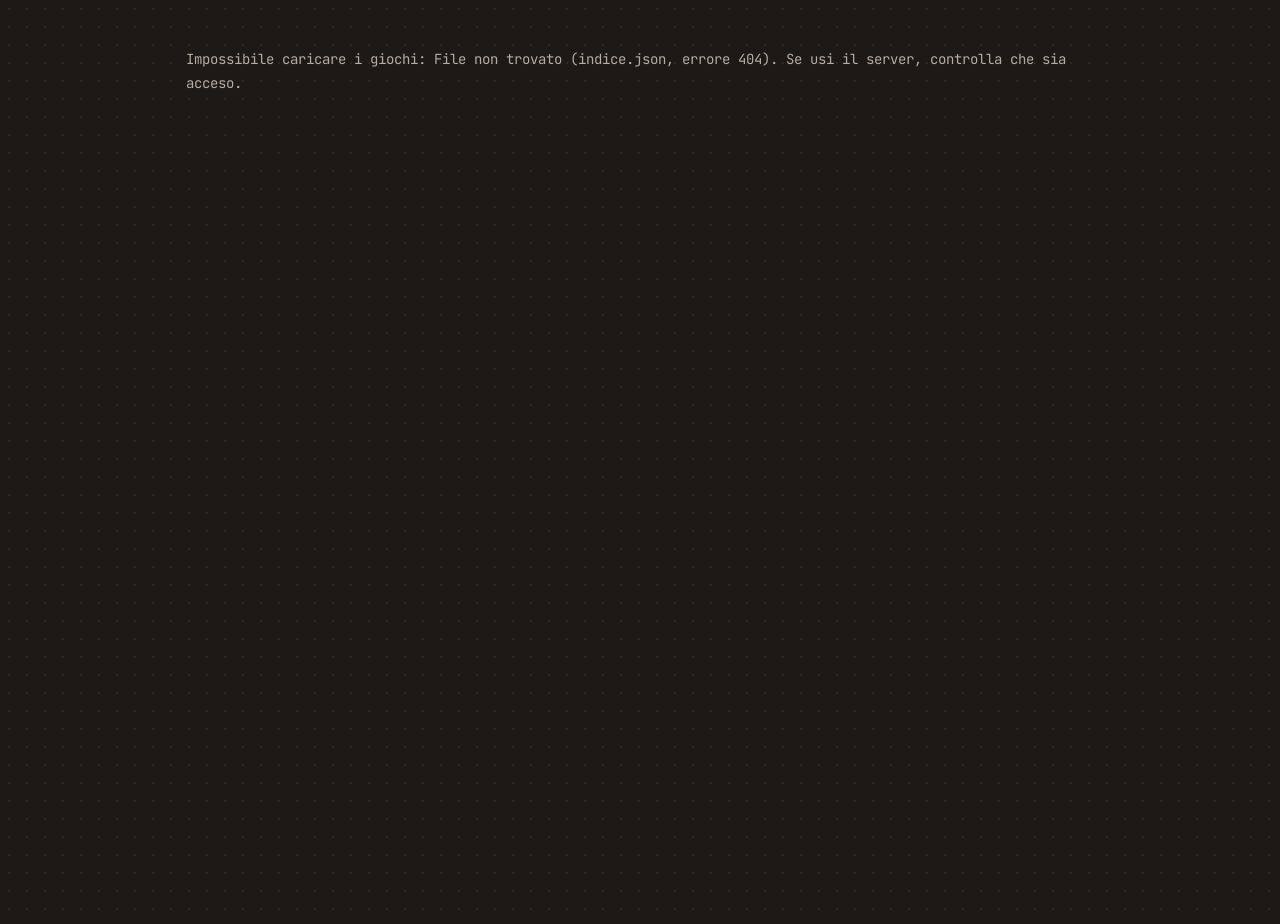
==== commit ff7aadcf: "Versione online per GitHub Pages: progressi nel browser e pubblicazione automatica Co-Authored-By: C" ====
--- a/public/index.html
+++ b/public/index.html
@@ -5,7 +5,7 @@
   <meta name="viewport" content="width=device-width, initial-scale=1, viewport-fit=cover">
   <meta name="theme-color" content="#1c1917">
   <meta name="color-scheme" content="dark">
-  <title>Game Tracker</title>
+  <title>Platinum Questbook — Game guides &amp; progress tracker</title>
   <link rel="preload" href="fonts/jersey-10.woff2" as="font" type="font/woff2" crossorigin>
   <link rel="preload" href="fonts/jetbrains-mono.woff2" as="font" type="font/woff2" crossorigin>
   <link rel="stylesheet" href="style.css">
@@ -19,6 +19,7 @@
   <!-- Messaggio temporaneo (es. errore di salvataggio); aria-live lo fa leggere ai lettori di schermo -->
   <div id="avviso" class="avviso nascosto" role="status" aria-live="polite"></div>
 
+  <script src="archivio.js"></script>
   <script src="app.js"></script>
 </body>
 </html>
--- a/public/style.css
+++ b/public/style.css
@@ -1,5 +1,5 @@
 /* =============================================================================
-   Game Tracker — stile "desktop retrò"
+   Platinum Questbook — stile "desktop retrò"
    Idea: un tiling window manager (alla Hyprland) in versione pixel art.
    - la barra in alto è la "waybar": spazi di lavoro a sinistra, contatori a destra
    - ogni capitolo è una finestra con bordo a gradini; quella attiva ha il bordo a gradiente
@@ -41,8 +41,7 @@
 
   /* Colori delle icone (invariati) */
   --ciano: #33ccff;
-  --ok: #5af78e;
-  --oro: #ffcb6b;
+  --ok: var(--ambra);          /* le spunte completate usano il colore principale */
   --magenta: #ff79c6;
   --viola: #b794f6;
   --arancio: #ff9e64;
@@ -72,7 +71,9 @@
 * { box-sizing: border-box; }
 
 html {
-  scroll-padding-top: 190px;  /* la barra fissa in alto (anche con i contatori su due righe) non deve coprire ciò a cui si scorre */
+  /* Altezze degli elementi fissi in alto, misurate da app.js (barra, strumenti, titolo del capitolo): ciò a cui si scorre non deve finire sotto di loro */
+  --alt-barra: 0px; --alt-strumenti: 0px; --alt-testata: 0px;
+  scroll-padding-top: calc(var(--alt-barra) + var(--alt-strumenti) + var(--alt-testata) + 12px);
   -webkit-text-size-adjust: 100%;
 }
 
@@ -102,6 +103,8 @@
 :focus-visible { outline: 2px solid var(--ambra); outline-offset: 2px; }
 
 .icona { display: inline-block; vertical-align: -1px; flex: none; image-rendering: pixelated; }
+/* L'icona del trofeo è sempre ambra, ovunque (più specifica delle regole dei moduli e delle barre) */
+svg.icona.icona-coppa { color: var(--ambra); }
 
 .pagina {
   max-width: 940px;
@@ -135,23 +138,41 @@
   border-bottom: 3px solid var(--bordo);
   box-shadow: 0 4px 0 #0e0c0b;       /* ombra dura sotto la barra */
 }
-.barra-riga {
-  padding: 10px max(16px, env(safe-area-inset-right)) 10px max(16px, env(safe-area-inset-left));
-}
+/* Allineamento con la colonna della guida (940px, centrata): --testo-x è il punto da cui parte il testo della barra,
+   lo stesso dei filtri (Tutto, Solo storia...) sotto. Con la copertina, lei sta subito a sinistra del testo. */
+.barra {
+  --margine: max(0px, calc((100vw - 940px) / 2));
+  --testo-x: calc(var(--margine) + max(16px, env(safe-area-inset-left)));
+}
+.barra.con-copertina { --testo-x: max(calc(var(--margine) + 16px), 128px); }  /* 128 = copertina 112 + spazio 16 */
+.barra-riga { padding: 14px max(16px, env(safe-area-inset-right)) 14px var(--testo-x); }
 /* Sezione in alto: indietro a sinistra, titolo e schede al centro */
 .barra-alto {
-  display: grid;
-  grid-template-columns: 1fr auto 1fr;
-  align-items: center;
-  gap: 12px;
-}
-.barra-alto .indietro { justify-self: start; }
-.barra-centro { display: flex; align-items: center; justify-content: center; flex-wrap: wrap; gap: 6px 24px; }
+  display: flex; flex-wrap: wrap; align-items: center;
+  gap: 8px 24px;
+}
+/* "Giochi" (indietro): su schermi larghi sta in alto a sinistra, a sinistra della copertina; su quelli stretti prima del titolo */
+.barra-alto { position: relative; }
+@media (min-width: 1400px) {
+  .barra-alto .indietro { position: absolute; left: 16px; top: 50%; transform: translateY(-50%); }
+}
+/* Titolo a sinistra, schede (Guida, Trofei, Info) a destra: finiscono dove finiscono i pulsanti dei filtri sotto (colonna da 940px) */
+.barra-centro { flex: 1; display: flex; align-items: center; justify-content: space-between; flex-wrap: wrap; gap: 6px 24px; }
+.barra-alto { padding-right: calc(var(--margine) + max(16px, env(safe-area-inset-right))); }
 .barra-centro h1 { font-size: 34px; line-height: 1; display: flex; align-items: baseline; gap: 12px; flex-wrap: wrap; }
 .barra-centro .versione { font: 400 18px/1 var(--font-pixel); color: var(--tenue); }
+/* Copertina a sinistra del testo, centrata in verticale con un margine sopra e sotto; la larghezza segue l'altezza (2:3) */
+.barra-copertina {
+  position: absolute; top: 14px; bottom: 14px; right: calc(100% - var(--testo-x) + 16px);
+  aspect-ratio: 2 / 3;
+  background-color: var(--superficie-2); background-repeat: no-repeat;
+  border: 2px solid var(--bordo);
+}
+/* Copertina in fila nella riga del titolo: solo su telefono */
+.copertina-telefono { display: none; }
 /* Sezione sotto: i contatori */
 .barra-sotto { border-top: 2px dotted var(--bordo); background: var(--sfondo); }
-.barra-sotto .moduli { justify-content: center; }
+.barra-sotto .moduli { justify-content: flex-start; }
 .spazi { display: flex; gap: 4px; }
 .spazio {
   --s: 2px;
@@ -179,18 +200,80 @@
 .modulo b { color: var(--testo); font-variant-numeric: tabular-nums; font-weight: 600; }
 .modulo.completo b { color: var(--ok); }
 .modulo .icona { color: var(--colore-modulo, var(--tenue)); }
+/* Voce con sottocategorie (Storia, Secondarie, Collezionabili): contatore + freccia + pannello */
+.gruppo-pannello { position: relative; display: inline-flex; gap: 2px; }
+button.modulo.freccia-filtro { padding: 5px 8px; }
+button.modulo.freccia-filtro[aria-expanded="true"] { background: var(--superficie-3); color: var(--ambra-chiaro); }
+.modulo .parziale { color: inherit; opacity: .8; }
+.pannello-categorie { position: absolute; top: calc(100% + 6px); left: 0; z-index: 30; width: min(320px, calc(100vw - 32px)); filter: var(--ombra); }
+.contenuto-pannello { padding: 12px 14px; display: grid; gap: 8px; }
+.contenuto-pannello .nota { margin: 0 0 2px; }
+.riga-categoria { display: flex; align-items: center; gap: 10px; cursor: pointer; font: 400 20px/1.3 var(--font-pixel); padding: 2px 0; }
+.riga-categoria .nome-categoria { flex: 1; min-width: 0; }
+.riga-categoria b { color: var(--tenue); font-variant-numeric: tabular-nums; font-weight: 400; }
+/* Contatore usato come pulsante-filtro (toggle) */
+button.modulo { border: 0; cursor: pointer; font-family: var(--font-pixel); font-size: 18px; line-height: 1.2; }
+button.modulo:hover { background: var(--superficie-3); color: var(--testo); }
+button.modulo:focus-visible { outline-offset: -4px; }
+button.modulo[aria-pressed="true"] { background: var(--gradiente); color: var(--inchiostro); }
+button.modulo[aria-pressed="true"] b, button.modulo[aria-pressed="true"] .icona { color: var(--inchiostro); }
 .m-storia { --colore-modulo: var(--ciano); }
-.m-oro { --colore-modulo: var(--oro); }
+.m-oro { --colore-modulo: var(--magenta); }
 .m-trofeo { --colore-modulo: var(--magenta); }
-
+.m-secondaria { --colore-modulo: var(--viola); }
+
+
+/* ------------------------------------------------------ Barre di progressione */
+.barre { display: grid; gap: 6px; }
+/* Le due barre stanno una accanto all'altra (su schermi stretti una sotto l'altra) */
+.barra-sotto .barre { margin: 18px 0 0; width: 50%; min-width: 560px; max-width: 100%; grid-template-columns: repeat(2, minmax(0, 1fr)); gap: 6px 20px; } /* metà della larghezza, centrate */
+.progresso { --colore-barra: var(--ciano); display: grid; grid-template-columns: auto minmax(0, 1fr) auto; align-items: center; gap: 10px; font: 400 18px/1.2 var(--font-pixel); color: var(--tenue); }
+.progresso.b-totale { --colore-barra: var(--magenta); }
+.progresso-barra { height: 14px; background: var(--sfondo); border: 2px solid var(--bordo); padding: 2px; }
+/* Il riempimento è a tacche (una ogni 6px), come una barra pixel */
+.progresso-riempi {
+  height: 100%;
+  background: repeating-linear-gradient(90deg, var(--colore-barra) 0 4px, transparent 4px 6px);
+}
+.progresso.completo .progresso-riempi { background: var(--colore-barra); }
+.progresso-valore { color: var(--testo); font-variant-numeric: tabular-nums; text-align: right; min-width: 3.5em; }
+/* Nell'elenco dei giochi: solo l'icona al posto del nome */
+.progresso.solo-icona { grid-template-columns: 20px minmax(0, 1fr) auto; }
+.progresso.solo-icona .progresso-nome { color: var(--colore-barra); display: flex; }
+.scheda-gioco .barre { margin-top: 6px; }
+.scheda-gioco .durata { margin-top: 12px; align-items: center; color: var(--tenue); }
+.info-testo .durata { align-items: center; }
+@media (max-width: 760px) {
+  .barra-sotto .barre { grid-template-columns: 1fr; width: 100%; min-width: 0; }
+}
+@media (max-width: 640px) {
+  /* Su telefono nome, barra (più corta) e percentuale restano sulla stessa riga */
+  .progresso { grid-template-columns: 7.2em minmax(0, 1fr) auto; gap: 8px; font-size: 16px; }  /* colonna del nome fissa: le due barre iniziano allo stesso punto */
+  .progresso.solo-icona { grid-template-columns: 20px minmax(0, 1fr) auto; }
+  .progresso-valore { min-width: 0; }
+}
 
 /* -------------------------------------------------------------------- Finestre */
 .finestra { --bordo-finestra: var(--bordo); background: var(--bordo-finestra); padding: 2px; clip-path: var(--pixel); }
 .finestra-in { background: var(--superficie); clip-path: var(--pixel); }
-.capitolo { margin-bottom: 18px; filter: var(--ombra); }
+/* L'ombra dura dei capitoli e dei trofei è un riquadro scuro dietro (pseudo-elemento) e non "filter: drop-shadow":
+   quel filtro, su capitoli molto lunghi, faceva ridisegnare tutto a ogni scorrimento e la pagina appariva a pezzi. */
+.capitolo, .trofeo-card { position: relative; }
+.capitolo::before, .trofeo-card::before {
+  content: ""; position: absolute; inset: 4px -4px -4px 4px;
+  background: #0e0c0b; clip-path: var(--pixel);
+}
+.capitolo > .finestra, .trofeo-card > .finestra { position: relative; }
+.capitolo { margin-bottom: 18px; }
 .capitolo.corrente .finestra { --bordo-finestra: var(--gradiente); }
 
-.testata { font-size: 24px; }
+.testata {
+  font-size: 24px;
+  /* Il titolo del capitolo resta fisso sotto la barra e gli strumenti finché scorri i suoi passi */
+  position: sticky; top: calc(var(--alt-barra) + var(--alt-strumenti)); z-index: 10;
+  background: var(--superficie);
+}
+.capitolo.aperto .testata { border-bottom: 2px solid var(--bordo); }
 .testata button {
   display: flex; align-items: center; gap: 12px; flex-wrap: wrap;
   width: 100%;
@@ -206,11 +289,15 @@
 .testata .nome { flex: 1; min-width: 0; overflow-wrap: anywhere; }
 .testata .mini { display: flex; gap: 6px; }
 .mini .modulo { font-size: 17px; padding: 3px 8px; background: var(--superficie-3); }
-.capitolo.finito .nome::after {
-  content: ""; display: inline-block; width: 14px; height: 10px; margin-left: 10px;
-  background: var(--ok);
+/* Segni di completamento del capitolo (ambra = storia, rosa = collezionabili/trofei, viola = secondarie) */
+.tick {
+  display: none; width: 16px; height: 12px; margin-left: 10px; vertical-align: baseline;
+  background: var(--ambra);
   -webkit-mask: var(--spunta) center / contain no-repeat; mask: var(--spunta) center / contain no-repeat;
 }
+.tick.on { display: inline-block; }
+.tick-raccolta { background: var(--magenta); }
+.tick-secondaria { background: var(--viola); }
 
 .corpo { display: none; border-top: 2px solid var(--bordo); }
 .capitolo.aperto .corpo { display: block; }
@@ -249,10 +336,9 @@
   padding: 14px 16px 14px 18px;
   border-bottom: 2px dotted var(--bordo);
   box-shadow: inset 4px 0 0 var(--colore);
-  scroll-margin-top: 190px;
 }
 .passo:last-child { border-bottom: 0; }
-.passo.t-collezionabile { --colore: var(--oro); }
+.passo.t-collezionabile, .passo.t-raccolta { --colore: var(--magenta); }
 .passo.t-trofeo { --colore: var(--magenta); }
 .passo.t-secondaria { --colore: var(--viola); }
 .passo.fatto .contenuto { opacity: .55; }
@@ -291,15 +377,62 @@
 details.soluzione summary { cursor: pointer; font: 400 18px/1.4 var(--font-pixel); color: var(--viola); }
 details.soluzione p { margin: 8px 0 2px; }
 
-.azioni-passo { margin-top: 10px; }
-.azioni-passo .btn { font-size: 17px; padding: 6px 12px; }
-.passo.qui .azioni-passo .btn { background: var(--gradiente); color: var(--inchiostro); }
-.passo.qui .azioni-passo .btn::after {
-  content: ""; width: 8px; height: 14px; background: currentColor; display: inline-block;
-}
+/* Pulsante "Sono qui": a destra del passo di storia */
+.passo.con-azione { grid-template-columns: 22px minmax(0, 1fr) auto; }
+.azione-passo { align-self: start; font-size: 17px; padding: 6px 12px; white-space: nowrap; }
+.passo.fatto .azione-passo { opacity: .55; }
+
+/* ------------------------------------------------------- Menu (finestrella) */
+dialog.menu { border: 0; padding: 0; background: transparent; color: var(--testo); width: min(92vw, 560px); max-width: none; overflow: visible; }
+dialog.menu::backdrop { background: rgba(14, 12, 11, .72); }
+.involucro-menu { filter: var(--ombra); }
+.corpo-menu { padding: 18px 20px; display: grid; gap: 14px; }
+.corpo-menu h2 { font-size: 30px; }
+.corpo-menu p { margin: 0; }
+.voce-menu { display: flex; gap: 16px; align-items: center; justify-content: space-between; padding-top: 12px; border-top: 2px dotted var(--bordo); }
+.voce-menu .titolo-voce { font: 400 22px/1.2 var(--font-pixel); }
+.voce-menu .nota { margin-top: 2px; }
+.btn[disabled] { opacity: .4; cursor: not-allowed; }
+.btn[disabled]:hover { background: var(--superficie-2); color: var(--testo); }
+.btn.pericolo { color: var(--arancio); }
+.testata-menu { display: flex; align-items: center; justify-content: space-between; gap: 12px; }
+.btn-icona { padding: 9px 11px; justify-content: center; }
+
+/* ------------------------------------------------- Menu della copertina (al passaggio del mouse) */
+.scheda-wrap { position: relative; min-width: 0; }
+.menu-copertina { position: absolute; left: 8px; top: 8px; z-index: 5; opacity: 0; transition: none; }
+.barra-copertina .menu-copertina { left: 4px; top: 4px; }
+.barra-copertina { overflow: visible; }
+/* Compare passando sulla copertina (o sul pulsante), oppure quando ha il focus da tastiera o la tendina è aperta */
+.scheda-wrap:has(.copertina:hover) .menu-copertina,
+.barra-copertina:hover .menu-copertina,
+.menu-copertina:hover, .menu-copertina:focus-within { opacity: 1; }
+/* Su schermi senza mouse (telefono) il pulsante è sempre visibile, ma discreto */
+@media (hover: none) { .menu-copertina { opacity: .85; } }
+.btn-mini { padding: 4px 6px; background: rgba(28, 25, 23, .85); }
+.tendina-copertina { position: absolute; top: calc(100% + 4px); left: 0; min-width: 190px; background: var(--superficie); border: 2px solid var(--bordo); filter: var(--ombra); padding: 4px; }
+.voce-tendina { display: block; width: 100%; text-align: left; font: 400 19px/1.2 var(--font-pixel); color: var(--testo); background: none; border: 0; padding: 8px 10px; cursor: pointer; }
+.voce-tendina:hover, .voce-tendina:focus-visible { background: var(--gradiente); color: var(--inchiostro); outline: none; }
+
+/* ---------------------------------------------------------- Finestra Salvataggio */
+.testata-elenco { display: flex; align-items: flex-end; justify-content: space-between; gap: 16px; flex-wrap: wrap; }
+.blocco-importa { display: grid; gap: 8px; padding-top: 12px; border-top: 2px dotted var(--bordo); }
+.campo-file { color: var(--testo); font: 13px var(--font-testo); max-width: 100%; }
+.campo-file::file-selector-button { font: 400 18px/1 var(--font-pixel); color: var(--testo); background: var(--superficie-2); border: 0; padding: 8px 12px; margin-right: 10px; cursor: pointer; }
+.gruppo-opzioni { display: grid; gap: 6px; }
+.opzione { display: flex; gap: 10px; align-items: flex-start; cursor: pointer; }
+.opzione input { accent-color: var(--ambra); margin-top: 5px; }
+.esito { margin: 0; min-height: 1.2em; color: var(--ambra-chiaro); }
+.esito.errore { color: var(--arancio); }
 
 /* ------------------------------------------------------------ Filtri e avvisi */
-.strumenti { display: flex; flex-wrap: wrap; gap: 10px; align-items: center; margin-bottom: 18px; }
+.strumenti {
+  display: flex; flex-wrap: wrap; gap: 10px; align-items: center; margin-bottom: 10px;
+  /* Fissi sotto la barra: filtri e pulsanti restano sempre a portata */
+  position: sticky; top: var(--alt-barra); z-index: 15;
+  background: var(--sfondo); padding: 8px 8px; margin-inline: -8px;
+  border-bottom: 2px dotted var(--bordo);
+}
 .gruppo { display: inline-flex; gap: 4px; flex-wrap: wrap; }
 .strumenti label { display: inline-flex; gap: 10px; align-items: center; cursor: pointer; color: var(--tenue); }
 .strumenti label:hover { color: var(--testo); }
@@ -313,8 +446,11 @@
 .box-avviso ul { margin: 4px 0 8px; padding-left: 20px; }
 
 /* ----------------------------------------------------------------------- Trofei */
+.sezione-trofei { margin-top: 28px; }
+.sezione-trofei h2 { font-size: 28px; display: flex; align-items: center; gap: 10px; margin-bottom: 4px; }
+.sezione-trofei > .nota { margin: 0 0 16px; }
 .riga-trofeo { display: grid; grid-template-columns: 22px minmax(0, 1fr); gap: 14px; padding: 14px 16px; }
-.trofeo-card { margin-bottom: 14px; filter: var(--ombra); }
+.trofeo-card { margin-bottom: 14px; }
 .trofeo-card.fatto .contenuto { opacity: .55; }
 .trofeo-card.pronto .finestra { --bordo-finestra: var(--ok); }
 .grado { display: inline-block; font: 400 17px/1 var(--font-pixel); padding: 3px 8px; margin-left: 10px; color: var(--inchiostro); vertical-align: 2px; }
@@ -337,10 +473,24 @@
 /* ------------------------------------------------------------------------- Home */
 .titolo-app { font-size: 60px; line-height: 1.05; margin: 40px 0 8px; }
 .titolo-app::before { content: "> "; color: var(--ambra); }
+/* Sottotitolo del progetto, sotto il nome */
+.slogan { margin: 0; font: 400 24px/1.2 var(--font-pixel); color: var(--ambra-chiaro); }
+.testata-elenco .titolo-app { margin-bottom: 0; }
 .sottotitolo { margin: 0 0 28px; color: var(--tenue); max-width: 60ch; }
-.elenco-giochi { display: grid; gap: 18px; grid-template-columns: repeat(auto-fill, minmax(min(100%, 380px), 1fr)); }
+/* Nell'elenco la pagina è più larga (le schede hanno la copertina di lato) */
+.pagina.larga { max-width: 1240px; }
+/* Nella Guida la barra degli strumenti sta subito sotto la barra in alto, senza spazio in mezzo */
+.pagina.con-strumenti { margin-top: 0; }
+.elenco-giochi { display: grid; gap: 18px; grid-template-columns: repeat(auto-fill, minmax(min(100%, 560px), 1fr)); }
 .scheda-gioco { display: block; color: inherit; text-decoration: none; filter: var(--ombra); }
-.scheda-gioco .finestra-in { padding: 16px 18px; min-height: 120px; }
+.scheda-riga { display: flex; align-items: stretch; }
+.scheda-corpo { flex: 1; min-width: 0; padding: 16px 18px; min-height: 120px; }
+/* Copertina a sinistra della scheda: cornice verticale 2:3 */
+.copertina {
+  flex: none; width: 170px; aspect-ratio: 2 / 3; align-self: flex-start;
+  background-color: var(--superficie-2); background-repeat: no-repeat;
+  border-right: 2px solid var(--bordo);
+}
 .scheda-gioco:hover .finestra, .scheda-gioco:focus-visible .finestra { --bordo-finestra: var(--gradiente); }
 .scheda-gioco:focus-visible { outline: none; }
 .scheda-gioco h2 { font-size: 30px; overflow-wrap: anywhere; }
@@ -366,23 +516,41 @@
 /* Movimento: solo se l'utente non ha chiesto di ridurlo */
 @media (prefers-reduced-motion: no-preference) {
   .capitolo .freccia { transition: transform .12s steps(3); }
-  .passo.qui .azioni-passo .btn::after { animation: lampeggia 1.1s steps(1) infinite; }
-  @keyframes lampeggia { 50% { opacity: 0; } }
-}
-
-/* Schermi stretti: la sezione in alto della barra passa su una colonna sola */
-@media (max-width: 860px) {
-  .barra-alto { grid-template-columns: 1fr; justify-items: center; }
-  .barra-alto .indietro { justify-self: start; }
-}
+}
+
 
 @media (max-width: 640px) {
-  html { scroll-padding-top: 16px; }
-  .passo { scroll-margin-top: 16px; }
-  .barra { position: static; }  /* su telefono la barra occupa troppo spazio per restare fissa */
+  .strumenti { position: static; }  /* su telefono la barra occupa troppo spazio per restare fissa */
+  .barra { position: static; }
+  .barra-copertina { display: none; }   /* la copertina assoluta della barra non c'è su telefono... */
+  .barra.con-copertina { --testo-x: calc(var(--margine) + max(16px, env(safe-area-inset-left))); }
+  /* ...al suo posto ce n'è una piccola in fila, tra "Giochi" e il titolo */
+  .barra-alto { flex-wrap: nowrap; gap: 12px; }
+  .barra-alto .barra-centro { min-width: 0; gap: 4px 12px; }
+  .copertina-telefono {
+    display: block; flex: none; height: 88px; aspect-ratio: 2 / 3;
+    background-color: var(--superficie-2); background-repeat: no-repeat; border: 2px solid var(--bordo);
+  }
+  .barra-centro h1 { flex-wrap: wrap; gap: 2px 8px; }
   .barra-centro h1 { font-size: 30px; }
-  .titolo-app { font-size: 44px; }
+  .titolo-app { font-size: 36px; }
+  .slogan { font-size: 20px; }
   .moduli { margin-left: 0; }
   .testata .mini { width: 100%; padding-left: 30px; }
   .passo, .riga-trofeo { padding-left: 12px; padding-right: 12px; gap: 10px; }
-}
+  .passo.con-azione { grid-template-columns: 22px minmax(0, 1fr); }
+  .azione-passo { grid-column: 2; justify-self: start; }
+  .voce-menu { flex-direction: column; align-items: stretch; }
+  /* Elenco dei giochi: copertina alta quanto la capsula, info rimpicciolite per stare in una riga */
+  .pagina.larga { padding-left: 12px; padding-right: 12px; }
+  .scheda-gioco { min-width: 0; }
+  .copertina { width: 28vw; max-width: 130px; aspect-ratio: auto; align-self: stretch; background-size: cover; }
+  .scheda-corpo { padding: 10px 12px; min-height: 0; }
+  .scheda-gioco h2 { font-size: 22px; }
+  .scheda-gioco p { margin: 2px 0 8px; font-size: 12px; }
+  .scheda-gioco .barre { gap: 4px; margin-top: 4px; }
+  .scheda-gioco .progresso { font-size: 15px; gap: 6px; }
+  .scheda-gioco .durata { flex-wrap: nowrap; gap: 4px; margin-top: 8px; }
+  .scheda-gioco .durata .icona { display: none; }
+  .scheda-gioco .durata .modulo { font-size: min(13px, 3.2vw); padding: 2px .45em; gap: 3px; }
+}
